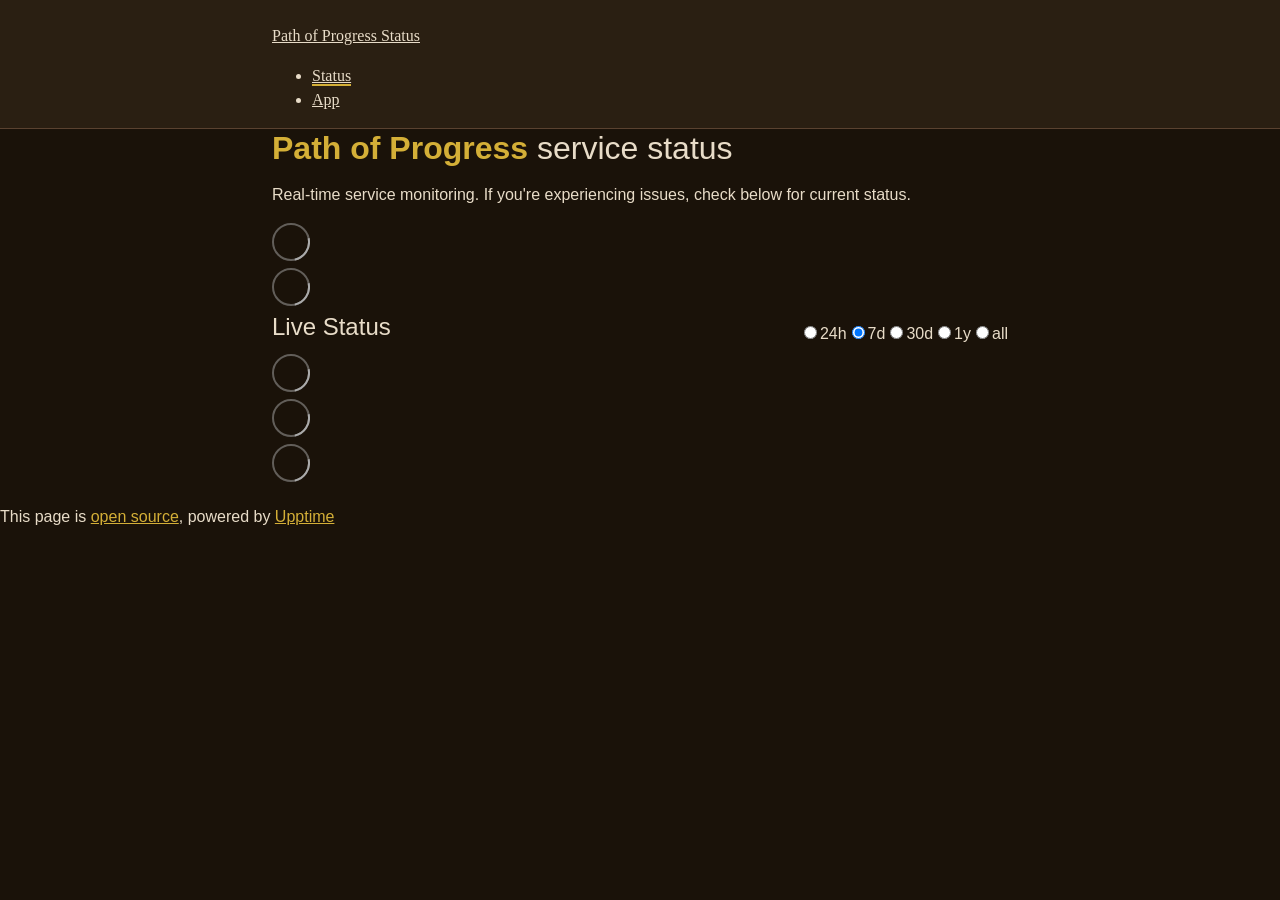
==== index.html @ 0cd5c35a "deploy: 669876f27bbc9dc15752d3fdde085f6efc2a5067" ====
<!DOCTYPE html> <html lang=en> <head> <meta charset=utf-8> <meta content="width=device-width,initial-scale=1" name=viewport> <meta content=#333333 name=theme-color> <base href=/status/ > <link href=manifest.json rel=manifest crossorigin=use-credentials> <script>__SAPPER__={baseUrl:"/status",preloaded:[void 0,{}]};if('serviceWorker' in navigator)navigator.serviceWorker.register('/status/service-worker.js');(function(){try{eval("async function x(){}");var main="/status/client/client.706bd73b.js"}catch(e){main="/status/client/legacy/client.cbb309cc.js"};var s=document.createElement("script");try{new Function("if(0)import('')")();s.src=main;s.type="module";s.crossOrigin="use-credentials";}catch(e){s.src="/status/client/shimport@2.0.5.js";s.setAttribute("data-main",main);}document.head.appendChild(s);}());</script> <link href=client/client-31a52aa5.css rel=stylesheet><link href=client/createOctokit-a85f76c7.css rel=stylesheet><link href=client/index-b0b6455a.css rel=stylesheet> <title>Path of Progress Status</title><link href=https://Path-of-Progress.github.io/status/themes/dark.css rel=stylesheet><link href=https://Path-of-Progress.github.io/status/global.css rel=stylesheet><link href=https://raw.githubusercontent.com/Path-of-Progress/status/master/assets/favicon.ico rel=icon type=image/svg><link href=https://raw.githubusercontent.com/Path-of-Progress/status/master/assets/favicon.ico rel=icon type=image/png><style>:root{--body-background-color:#1a1209;--body-text-color:#e8dcc8;--card-background-color:#2a1f12;--card-border-color:#5a4230;--nav-background-color:#2a1f12;--nav-border-bottom-color:#5a4230;--nav-current-border-bottom-color:#d4af37;--up-border-left-color:#2e8b57;--up-background-color:#1a3a25;--down-border-left-color:#eb3b5a;--down-background-color:#4a1520;--degraded-border-left-color:#d4af37;--degraded-background-color:#3a2e10;--tag-color:#1a1209;--tag-up-background-color:#2e8b57;--tag-down-background-color:#eb3b5a;--tag-degraded-background-color:#d4af37;--change-background-color:#d4af37;--error-button-border-color:#5a4230;--error-button-background-color:#3b5e99;--error-button-color:#e8dcc8;--submit-button-border-color:#5a4230;--submit-button-background-color:#3b5e99;--submit-button-color:#e8dcc8;--graph-opacity:1;--graph-filter:sepia(30%) saturate(60%) hue-rotate(-10deg)}nav{font-family:Georgia,'Times New Roman',serif!important}h1 strong{color:#d4af37!important}article{border-left-width:6px!important;border-radius:6px!important}footer a{color:#d4af37!important}</style> <link href=/status/client/client.706bd73b.js rel=modulepreload as=script crossorigin=use-credentials><link href=/status/client/client-31a52aa5.css rel=preload as=style><link href=/status/client/index.27ca9880.js rel=modulepreload as=script crossorigin=use-credentials><link href=/status/client/createOctokit.9b002d72.js rel=modulepreload as=script crossorigin=use-credentials><link href=/status/client/inject_styles.803b7e80.js rel=modulepreload as=script crossorigin=use-credentials><link href=/status/client/createOctokit-a85f76c7.css rel=preload as=style><link href=/status/client/index-b0b6455a.css rel=preload as=style></head> <body> <div id=sapper> <nav class=svelte-a08hsz><div class="svelte-a08hsz container"><div><a href=https://Path-of-Progress.github.io/status class="svelte-a08hsz logo"><img alt="" class=svelte-a08hsz src=https://raw.githubusercontent.com/Path-of-Progress/status/master/assets/logo.png> <div>Path of Progress Status</div></a></div> <ul class=svelte-a08hsz><li><a href=/ class=svelte-a08hsz target=_self aria-current=page>Status</a> <li><a href=https://app.pathofprogress.ca class=svelte-a08hsz target=_self>App</a> </li> </ul></div> </nav> <main class=container> <header class=svelte-ngkazm><h1><strong>Path of Progress</strong> service status</h1> <p class="svelte-ngkazm lead">Real-time service monitoring. If you're experiencing issues, check below for current status.</header> <section class=svelte-8lnl4f><div class="svelte-68jxue loading"><svg class=svelte-68jxue height=38 stroke=#aaa width=38 xmlns=http://www.w3.org/2000/svg><g fill=none fill-rule=evenodd><g stroke-width=2 transform="translate(1 1)"><circle cx=18 cy=18 r=18 stroke-opacity=.5></circle><path d="M36 18c0-9.94-8.06-18-18-18"><animateTransform attributeName=transform dur=1s from="0 18 18" repeatCount=indefinite to="360 18 18" type=rotate></animateTransform></path></g></g></svg></div> </section> <section class=svelte-8lnl4f><div class="svelte-68jxue loading"><svg class=svelte-68jxue height=38 stroke=#aaa width=38 xmlns=http://www.w3.org/2000/svg><g fill=none fill-rule=evenodd><g stroke-width=2 transform="translate(1 1)"><circle cx=18 cy=18 r=18 stroke-opacity=.5></circle><path d="M36 18c0-9.94-8.06-18-18-18"><animateTransform attributeName=transform dur=1s from="0 18 18" repeatCount=indefinite to="360 18 18" type=rotate></animateTransform></path></g></g></svg></div> </section> <div class="svelte-fqsq6s f changed"><h2>Live Status</h2> <form class="svelte-fqsq6s f r"><div><input class=svelte-fqsq6s id=data_day name=d type=radio value=day><label class=svelte-fqsq6s for=data_day>24h</label></div> <div><input class=svelte-fqsq6s id=data_week name=d type=radio value=week checked><label class=svelte-fqsq6s for=data_week>7d</label></div> <div><input class=svelte-fqsq6s id=data_month name=d type=radio value=month><label class=svelte-fqsq6s for=data_month>30d</label></div> <div><input class=svelte-fqsq6s id=data_year name=d type=radio value=year><label class=svelte-fqsq6s for=data_year>1y</label></div> <div><input class=svelte-fqsq6s id=data_all name=d type=radio value=all><label class=svelte-fqsq6s for=data_all>all</label></div></form></div> <section class="svelte-fqsq6s live-status"><div class="svelte-68jxue loading"><svg class=svelte-68jxue height=38 stroke=#aaa width=38 xmlns=http://www.w3.org/2000/svg><g fill=none fill-rule=evenodd><g stroke-width=2 transform="translate(1 1)"><circle cx=18 cy=18 r=18 stroke-opacity=.5></circle><path d="M36 18c0-9.94-8.06-18-18-18"><animateTransform attributeName=transform dur=1s from="0 18 18" repeatCount=indefinite to="360 18 18" type=rotate></animateTransform></path></g></g></svg></div> </section> <section><div class="svelte-68jxue loading"><svg class=svelte-68jxue height=38 stroke=#aaa width=38 xmlns=http://www.w3.org/2000/svg><g fill=none fill-rule=evenodd><g stroke-width=2 transform="translate(1 1)"><circle cx=18 cy=18 r=18 stroke-opacity=.5></circle><path d="M36 18c0-9.94-8.06-18-18-18"><animateTransform attributeName=transform dur=1s from="0 18 18" repeatCount=indefinite to="360 18 18" type=rotate></animateTransform></path></g></g></svg></div> </section> <section><div class="svelte-68jxue loading"><svg class=svelte-68jxue height=38 stroke=#aaa width=38 xmlns=http://www.w3.org/2000/svg><g fill=none fill-rule=evenodd><g stroke-width=2 transform="translate(1 1)"><circle cx=18 cy=18 r=18 stroke-opacity=.5></circle><path d="M36 18c0-9.94-8.06-18-18-18"><animateTransform attributeName=transform dur=1s from="0 18 18" repeatCount=indefinite to="360 18 18" type=rotate></animateTransform></path></g></g></svg></div></section></main> <footer class=svelte-jbr799><p>This page is <a href=https://github.com/Path-of-Progress/status>open source</a>, powered by <a href=https://upptime.js.org>Upptime</a></p> </footer></div> <script> try {
        if (typeof window !== "undefined" && window.navigator && navigator.serviceWorker) {
          navigator.serviceWorker.getRegistrations().then(function (registrations) {
            for (let registration of registrations) {
              registration.unregister();
            }
          });
        }
        if (typeof window !== "undefined" && "caches" in window) {
          caches.keys().then(function (keyList) {
            return Promise.all(
              keyList.map(function (key) {
                return caches.delete(key);
              })
            );
          });
        }
      } catch (error) {} </script>
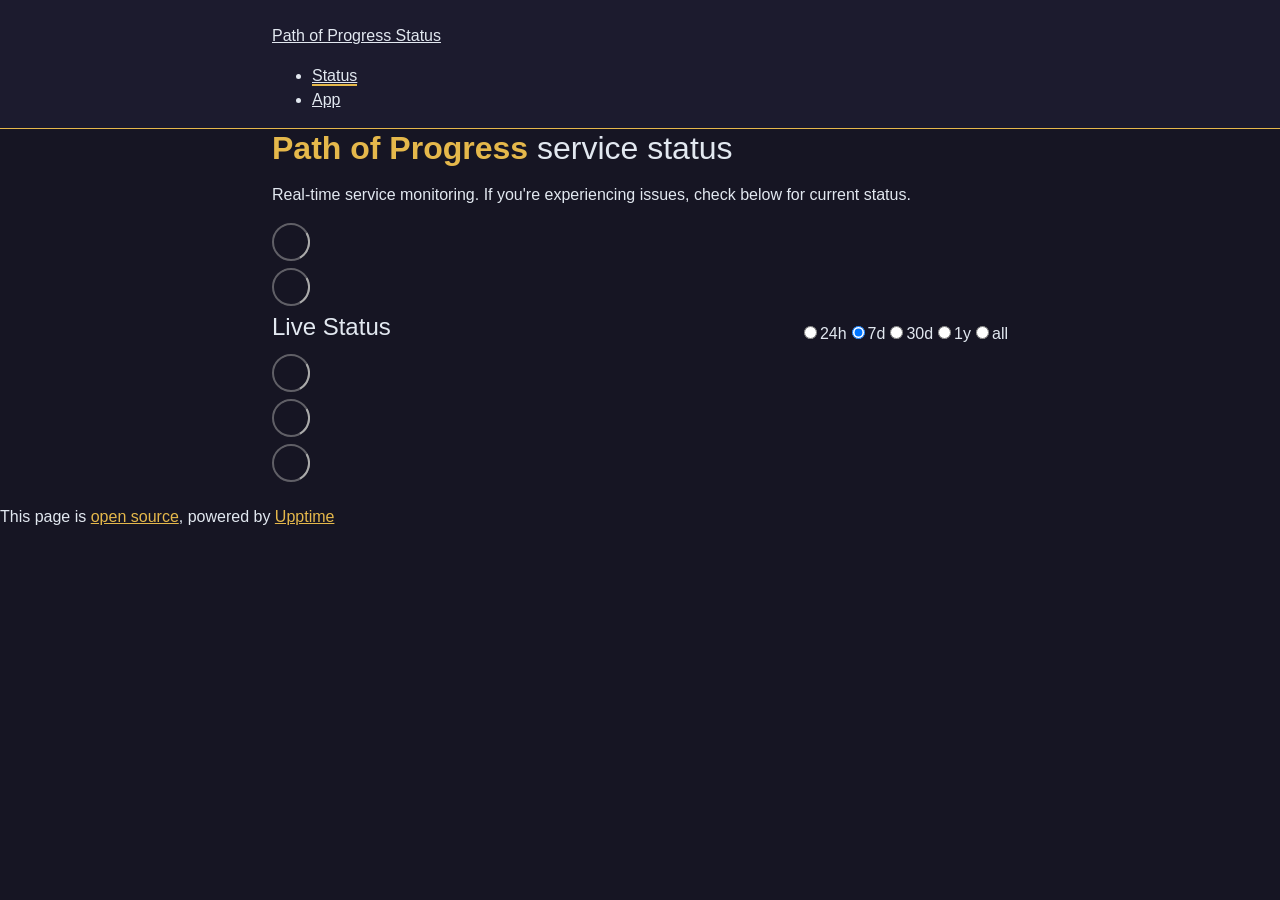
==== commit 0b5f0962: "deploy: a6495a532cb64709bf4c888a913c516d6cbacaec" ====
--- a/index.html
+++ b/index.html
@@ -1,4 +1,4 @@
-<!DOCTYPE html> <html lang=en> <head> <meta charset=utf-8> <meta content="width=device-width,initial-scale=1" name=viewport> <meta content=#333333 name=theme-color> <base href=/status/ > <link href=manifest.json rel=manifest crossorigin=use-credentials> <script>__SAPPER__={baseUrl:"/status",preloaded:[void 0,{}]};if('serviceWorker' in navigator)navigator.serviceWorker.register('/status/service-worker.js');(function(){try{eval("async function x(){}");var main="/status/client/client.706bd73b.js"}catch(e){main="/status/client/legacy/client.cbb309cc.js"};var s=document.createElement("script");try{new Function("if(0)import('')")();s.src=main;s.type="module";s.crossOrigin="use-credentials";}catch(e){s.src="/status/client/shimport@2.0.5.js";s.setAttribute("data-main",main);}document.head.appendChild(s);}());</script> <link href=client/client-31a52aa5.css rel=stylesheet><link href=client/createOctokit-a85f76c7.css rel=stylesheet><link href=client/index-b0b6455a.css rel=stylesheet> <title>Path of Progress Status</title><link href=https://Path-of-Progress.github.io/status/themes/dark.css rel=stylesheet><link href=https://Path-of-Progress.github.io/status/global.css rel=stylesheet><link href=https://raw.githubusercontent.com/Path-of-Progress/status/master/assets/favicon.ico rel=icon type=image/svg><link href=https://raw.githubusercontent.com/Path-of-Progress/status/master/assets/favicon.ico rel=icon type=image/png><style>:root{--body-background-color:#1a1209;--body-text-color:#e8dcc8;--card-background-color:#2a1f12;--card-border-color:#5a4230;--nav-background-color:#2a1f12;--nav-border-bottom-color:#5a4230;--nav-current-border-bottom-color:#d4af37;--up-border-left-color:#2e8b57;--up-background-color:#1a3a25;--down-border-left-color:#eb3b5a;--down-background-color:#4a1520;--degraded-border-left-color:#d4af37;--degraded-background-color:#3a2e10;--tag-color:#1a1209;--tag-up-background-color:#2e8b57;--tag-down-background-color:#eb3b5a;--tag-degraded-background-color:#d4af37;--change-background-color:#d4af37;--error-button-border-color:#5a4230;--error-button-background-color:#3b5e99;--error-button-color:#e8dcc8;--submit-button-border-color:#5a4230;--submit-button-background-color:#3b5e99;--submit-button-color:#e8dcc8;--graph-opacity:1;--graph-filter:sepia(30%) saturate(60%) hue-rotate(-10deg)}nav{font-family:Georgia,'Times New Roman',serif!important}h1 strong{color:#d4af37!important}article{border-left-width:6px!important;border-radius:6px!important}footer a{color:#d4af37!important}</style> <link href=/status/client/client.706bd73b.js rel=modulepreload as=script crossorigin=use-credentials><link href=/status/client/client-31a52aa5.css rel=preload as=style><link href=/status/client/index.27ca9880.js rel=modulepreload as=script crossorigin=use-credentials><link href=/status/client/createOctokit.9b002d72.js rel=modulepreload as=script crossorigin=use-credentials><link href=/status/client/inject_styles.803b7e80.js rel=modulepreload as=script crossorigin=use-credentials><link href=/status/client/createOctokit-a85f76c7.css rel=preload as=style><link href=/status/client/index-b0b6455a.css rel=preload as=style></head> <body> <div id=sapper> <nav class=svelte-a08hsz><div class="svelte-a08hsz container"><div><a href=https://Path-of-Progress.github.io/status class="svelte-a08hsz logo"><img alt="" class=svelte-a08hsz src=https://raw.githubusercontent.com/Path-of-Progress/status/master/assets/logo.png> <div>Path of Progress Status</div></a></div> <ul class=svelte-a08hsz><li><a href=/ class=svelte-a08hsz target=_self aria-current=page>Status</a> <li><a href=https://app.pathofprogress.ca class=svelte-a08hsz target=_self>App</a> </li> </ul></div> </nav> <main class=container> <header class=svelte-ngkazm><h1><strong>Path of Progress</strong> service status</h1> <p class="svelte-ngkazm lead">Real-time service monitoring. If you're experiencing issues, check below for current status.</header> <section class=svelte-8lnl4f><div class="svelte-68jxue loading"><svg class=svelte-68jxue height=38 stroke=#aaa width=38 xmlns=http://www.w3.org/2000/svg><g fill=none fill-rule=evenodd><g stroke-width=2 transform="translate(1 1)"><circle cx=18 cy=18 r=18 stroke-opacity=.5></circle><path d="M36 18c0-9.94-8.06-18-18-18"><animateTransform attributeName=transform dur=1s from="0 18 18" repeatCount=indefinite to="360 18 18" type=rotate></animateTransform></path></g></g></svg></div> </section> <section class=svelte-8lnl4f><div class="svelte-68jxue loading"><svg class=svelte-68jxue height=38 stroke=#aaa width=38 xmlns=http://www.w3.org/2000/svg><g fill=none fill-rule=evenodd><g stroke-width=2 transform="translate(1 1)"><circle cx=18 cy=18 r=18 stroke-opacity=.5></circle><path d="M36 18c0-9.94-8.06-18-18-18"><animateTransform attributeName=transform dur=1s from="0 18 18" repeatCount=indefinite to="360 18 18" type=rotate></animateTransform></path></g></g></svg></div> </section> <div class="svelte-fqsq6s f changed"><h2>Live Status</h2> <form class="svelte-fqsq6s f r"><div><input class=svelte-fqsq6s id=data_day name=d type=radio value=day><label class=svelte-fqsq6s for=data_day>24h</label></div> <div><input class=svelte-fqsq6s id=data_week name=d type=radio value=week checked><label class=svelte-fqsq6s for=data_week>7d</label></div> <div><input class=svelte-fqsq6s id=data_month name=d type=radio value=month><label class=svelte-fqsq6s for=data_month>30d</label></div> <div><input class=svelte-fqsq6s id=data_year name=d type=radio value=year><label class=svelte-fqsq6s for=data_year>1y</label></div> <div><input class=svelte-fqsq6s id=data_all name=d type=radio value=all><label class=svelte-fqsq6s for=data_all>all</label></div></form></div> <section class="svelte-fqsq6s live-status"><div class="svelte-68jxue loading"><svg class=svelte-68jxue height=38 stroke=#aaa width=38 xmlns=http://www.w3.org/2000/svg><g fill=none fill-rule=evenodd><g stroke-width=2 transform="translate(1 1)"><circle cx=18 cy=18 r=18 stroke-opacity=.5></circle><path d="M36 18c0-9.94-8.06-18-18-18"><animateTransform attributeName=transform dur=1s from="0 18 18" repeatCount=indefinite to="360 18 18" type=rotate></animateTransform></path></g></g></svg></div> </section> <section><div class="svelte-68jxue loading"><svg class=svelte-68jxue height=38 stroke=#aaa width=38 xmlns=http://www.w3.org/2000/svg><g fill=none fill-rule=evenodd><g stroke-width=2 transform="translate(1 1)"><circle cx=18 cy=18 r=18 stroke-opacity=.5></circle><path d="M36 18c0-9.94-8.06-18-18-18"><animateTransform attributeName=transform dur=1s from="0 18 18" repeatCount=indefinite to="360 18 18" type=rotate></animateTransform></path></g></g></svg></div> </section> <section><div class="svelte-68jxue loading"><svg class=svelte-68jxue height=38 stroke=#aaa width=38 xmlns=http://www.w3.org/2000/svg><g fill=none fill-rule=evenodd><g stroke-width=2 transform="translate(1 1)"><circle cx=18 cy=18 r=18 stroke-opacity=.5></circle><path d="M36 18c0-9.94-8.06-18-18-18"><animateTransform attributeName=transform dur=1s from="0 18 18" repeatCount=indefinite to="360 18 18" type=rotate></animateTransform></path></g></g></svg></div></section></main> <footer class=svelte-jbr799><p>This page is <a href=https://github.com/Path-of-Progress/status>open source</a>, powered by <a href=https://upptime.js.org>Upptime</a></p> </footer></div> <script> try {
+<!DOCTYPE html> <html lang=en> <head> <meta charset=utf-8> <meta content="width=device-width,initial-scale=1" name=viewport> <meta content=#333333 name=theme-color> <base href=/status/ > <link href=manifest.json rel=manifest crossorigin=use-credentials> <script>__SAPPER__={baseUrl:"/status",preloaded:[void 0,{}]};if('serviceWorker' in navigator)navigator.serviceWorker.register('/status/service-worker.js');(function(){try{eval("async function x(){}");var main="/status/client/client.50e1cafb.js"}catch(e){main="/status/client/legacy/client.06341deb.js"};var s=document.createElement("script");try{new Function("if(0)import('')")();s.src=main;s.type="module";s.crossOrigin="use-credentials";}catch(e){s.src="/status/client/shimport@2.0.5.js";s.setAttribute("data-main",main);}document.head.appendChild(s);}());</script> <link href=client/client-31a52aa5.css rel=stylesheet><link href=client/createOctokit-a85f76c7.css rel=stylesheet><link href=client/index-b0b6455a.css rel=stylesheet> <title>Path of Progress Status</title><link href=https://Path-of-Progress.github.io/status/themes/dark.css rel=stylesheet><link href=https://Path-of-Progress.github.io/status/global.css rel=stylesheet><link href=https://raw.githubusercontent.com/Path-of-Progress/status/master/assets/favicon.ico rel=icon type=image/svg><link href=https://raw.githubusercontent.com/Path-of-Progress/status/master/assets/favicon.ico rel=icon type=image/png><style>:root{--body-background-color:#161523;--body-text-color:#e2e8f0;--card-background-color:#1e293b;--card-border-color:#334155;--nav-background-color:#1c1b2e;--nav-border-bottom-color:#E5B84B;--nav-current-border-bottom-color:#E5B84B;--up-border-left-color:#22c55e;--up-background-color:#14532d;--down-border-left-color:#ef4444;--down-background-color:#7f1d1d;--degraded-border-left-color:#E5B84B;--degraded-background-color:#713f12;--tag-color:#161523;--tag-up-background-color:#22c55e;--tag-down-background-color:#ef4444;--tag-degraded-background-color:#E5B84B;--change-background-color:#E5B84B;--error-button-border-color:#E5B84B;--error-button-background-color:#E5B84B;--error-button-color:#161523;--submit-button-border-color:#E5B84B;--submit-button-background-color:#E5B84B;--submit-button-color:#161523;--graph-opacity:1;--graph-filter:hue-rotate(-20deg) saturate(80%)}h1 strong{color:#e5b84b!important}article{border-left-width:6px!important;border-radius:8px!important}nav a{color:#e2e8f0!important}nav a:hover{color:#e5b84b!important}footer a{color:#e5b84b!important}</style> <link href=/status/client/client.50e1cafb.js rel=modulepreload as=script crossorigin=use-credentials><link href=/status/client/client-31a52aa5.css rel=preload as=style><link href=/status/client/index.bd3b06ab.js rel=modulepreload as=script crossorigin=use-credentials><link href=/status/client/createOctokit.b25c8108.js rel=modulepreload as=script crossorigin=use-credentials><link href=/status/client/inject_styles.803b7e80.js rel=modulepreload as=script crossorigin=use-credentials><link href=/status/client/createOctokit-a85f76c7.css rel=preload as=style><link href=/status/client/index-b0b6455a.css rel=preload as=style></head> <body> <div id=sapper> <nav class=svelte-a08hsz><div class="svelte-a08hsz container"><div><a href=https://Path-of-Progress.github.io/status class="svelte-a08hsz logo"><img alt="" class=svelte-a08hsz src=https://raw.githubusercontent.com/Path-of-Progress/status/master/assets/logo.png> <div>Path of Progress Status</div></a></div> <ul class=svelte-a08hsz><li><a href=/ class=svelte-a08hsz target=_self aria-current=page>Status</a> <li><a href=https://app.pathofprogress.ca class=svelte-a08hsz target=_self>App</a> </li> </ul></div> </nav> <main class=container> <header class=svelte-ngkazm><h1><strong>Path of Progress</strong> service status</h1> <p class="svelte-ngkazm lead">Real-time service monitoring. If you're experiencing issues, check below for current status.</header> <section class=svelte-8lnl4f><div class="svelte-68jxue loading"><svg class=svelte-68jxue height=38 stroke=#aaa width=38 xmlns=http://www.w3.org/2000/svg><g fill=none fill-rule=evenodd><g stroke-width=2 transform="translate(1 1)"><circle cx=18 cy=18 r=18 stroke-opacity=.5></circle><path d="M36 18c0-9.94-8.06-18-18-18"><animateTransform attributeName=transform dur=1s from="0 18 18" repeatCount=indefinite to="360 18 18" type=rotate></animateTransform></path></g></g></svg></div> </section> <section class=svelte-8lnl4f><div class="svelte-68jxue loading"><svg class=svelte-68jxue height=38 stroke=#aaa width=38 xmlns=http://www.w3.org/2000/svg><g fill=none fill-rule=evenodd><g stroke-width=2 transform="translate(1 1)"><circle cx=18 cy=18 r=18 stroke-opacity=.5></circle><path d="M36 18c0-9.94-8.06-18-18-18"><animateTransform attributeName=transform dur=1s from="0 18 18" repeatCount=indefinite to="360 18 18" type=rotate></animateTransform></path></g></g></svg></div> </section> <div class="svelte-fqsq6s f changed"><h2>Live Status</h2> <form class="svelte-fqsq6s f r"><div><input class=svelte-fqsq6s id=data_day name=d type=radio value=day><label class=svelte-fqsq6s for=data_day>24h</label></div> <div><input class=svelte-fqsq6s id=data_week name=d type=radio value=week checked><label class=svelte-fqsq6s for=data_week>7d</label></div> <div><input class=svelte-fqsq6s id=data_month name=d type=radio value=month><label class=svelte-fqsq6s for=data_month>30d</label></div> <div><input class=svelte-fqsq6s id=data_year name=d type=radio value=year><label class=svelte-fqsq6s for=data_year>1y</label></div> <div><input class=svelte-fqsq6s id=data_all name=d type=radio value=all><label class=svelte-fqsq6s for=data_all>all</label></div></form></div> <section class="svelte-fqsq6s live-status"><div class="svelte-68jxue loading"><svg class=svelte-68jxue height=38 stroke=#aaa width=38 xmlns=http://www.w3.org/2000/svg><g fill=none fill-rule=evenodd><g stroke-width=2 transform="translate(1 1)"><circle cx=18 cy=18 r=18 stroke-opacity=.5></circle><path d="M36 18c0-9.94-8.06-18-18-18"><animateTransform attributeName=transform dur=1s from="0 18 18" repeatCount=indefinite to="360 18 18" type=rotate></animateTransform></path></g></g></svg></div> </section> <section><div class="svelte-68jxue loading"><svg class=svelte-68jxue height=38 stroke=#aaa width=38 xmlns=http://www.w3.org/2000/svg><g fill=none fill-rule=evenodd><g stroke-width=2 transform="translate(1 1)"><circle cx=18 cy=18 r=18 stroke-opacity=.5></circle><path d="M36 18c0-9.94-8.06-18-18-18"><animateTransform attributeName=transform dur=1s from="0 18 18" repeatCount=indefinite to="360 18 18" type=rotate></animateTransform></path></g></g></svg></div> </section> <section><div class="svelte-68jxue loading"><svg class=svelte-68jxue height=38 stroke=#aaa width=38 xmlns=http://www.w3.org/2000/svg><g fill=none fill-rule=evenodd><g stroke-width=2 transform="translate(1 1)"><circle cx=18 cy=18 r=18 stroke-opacity=.5></circle><path d="M36 18c0-9.94-8.06-18-18-18"><animateTransform attributeName=transform dur=1s from="0 18 18" repeatCount=indefinite to="360 18 18" type=rotate></animateTransform></path></g></g></svg></div></section></main> <footer class=svelte-jbr799><p>This page is <a href=https://github.com/Path-of-Progress/status>open source</a>, powered by <a href=https://upptime.js.org>Upptime</a></p> </footer></div> <script> try {
         if (typeof window !== "undefined" && window.navigator && navigator.serviceWorker) {
           navigator.serviceWorker.getRegistrations().then(function (registrations) {
             for (let registration of registrations) {
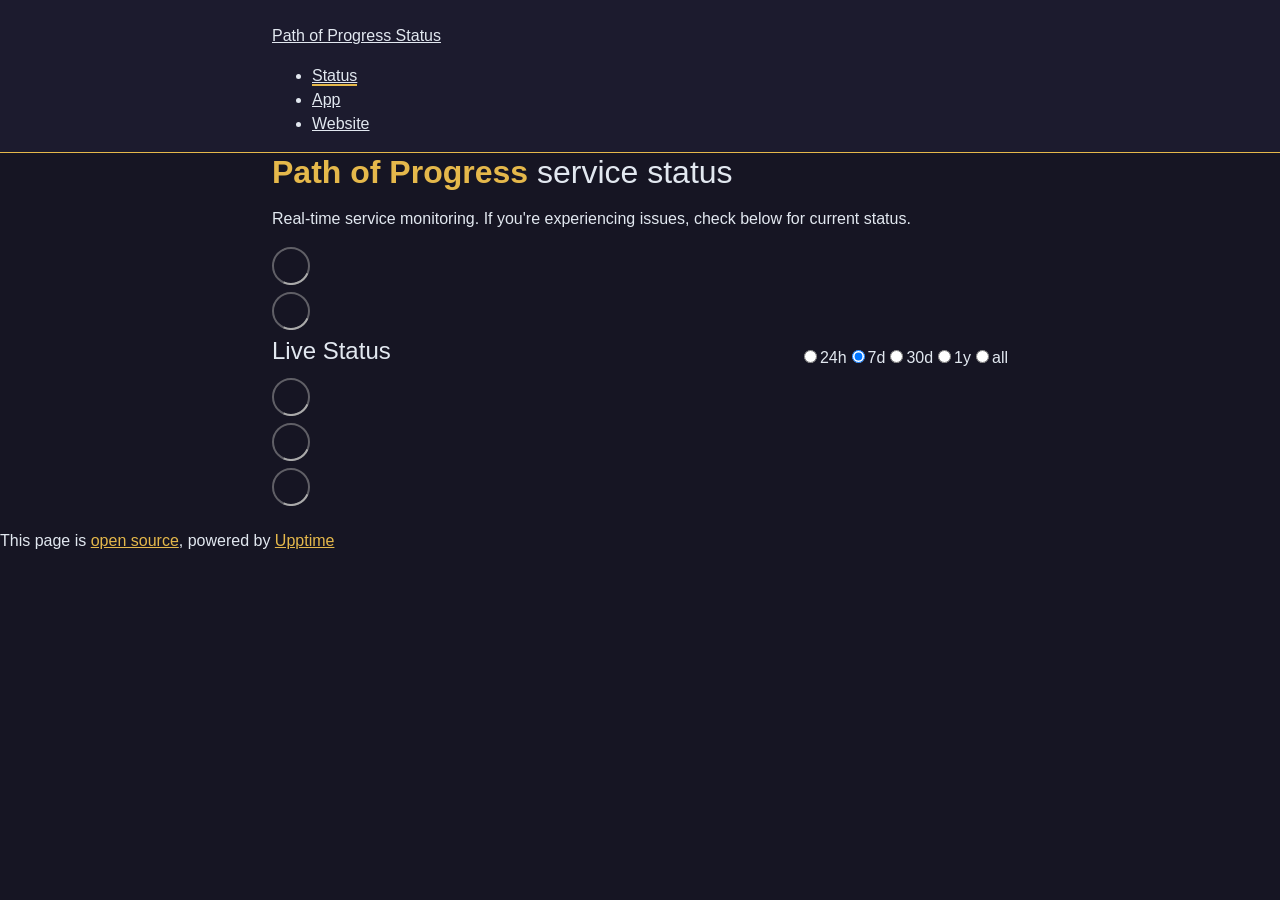
==== commit b559e8ea: "deploy: c9d49bbe029d1b22dfb9b5f8414e393ac6c9ae17" ====
--- a/index.html
+++ b/index.html
@@ -1,4 +1,4 @@
-<!DOCTYPE html> <html lang=en> <head> <meta charset=utf-8> <meta content="width=device-width,initial-scale=1" name=viewport> <meta content=#333333 name=theme-color> <base href=/status/ > <link href=manifest.json rel=manifest crossorigin=use-credentials> <script>__SAPPER__={baseUrl:"/status",preloaded:[void 0,{}]};if('serviceWorker' in navigator)navigator.serviceWorker.register('/status/service-worker.js');(function(){try{eval("async function x(){}");var main="/status/client/client.50e1cafb.js"}catch(e){main="/status/client/legacy/client.06341deb.js"};var s=document.createElement("script");try{new Function("if(0)import('')")();s.src=main;s.type="module";s.crossOrigin="use-credentials";}catch(e){s.src="/status/client/shimport@2.0.5.js";s.setAttribute("data-main",main);}document.head.appendChild(s);}());</script> <link href=client/client-31a52aa5.css rel=stylesheet><link href=client/createOctokit-a85f76c7.css rel=stylesheet><link href=client/index-b0b6455a.css rel=stylesheet> <title>Path of Progress Status</title><link href=https://Path-of-Progress.github.io/status/themes/dark.css rel=stylesheet><link href=https://Path-of-Progress.github.io/status/global.css rel=stylesheet><link href=https://raw.githubusercontent.com/Path-of-Progress/status/master/assets/favicon.ico rel=icon type=image/svg><link href=https://raw.githubusercontent.com/Path-of-Progress/status/master/assets/favicon.ico rel=icon type=image/png><style>:root{--body-background-color:#161523;--body-text-color:#e2e8f0;--card-background-color:#1e293b;--card-border-color:#334155;--nav-background-color:#1c1b2e;--nav-border-bottom-color:#E5B84B;--nav-current-border-bottom-color:#E5B84B;--up-border-left-color:#22c55e;--up-background-color:#14532d;--down-border-left-color:#ef4444;--down-background-color:#7f1d1d;--degraded-border-left-color:#E5B84B;--degraded-background-color:#713f12;--tag-color:#161523;--tag-up-background-color:#22c55e;--tag-down-background-color:#ef4444;--tag-degraded-background-color:#E5B84B;--change-background-color:#E5B84B;--error-button-border-color:#E5B84B;--error-button-background-color:#E5B84B;--error-button-color:#161523;--submit-button-border-color:#E5B84B;--submit-button-background-color:#E5B84B;--submit-button-color:#161523;--graph-opacity:1;--graph-filter:hue-rotate(-20deg) saturate(80%)}h1 strong{color:#e5b84b!important}article{border-left-width:6px!important;border-radius:8px!important}nav a{color:#e2e8f0!important}nav a:hover{color:#e5b84b!important}footer a{color:#e5b84b!important}</style> <link href=/status/client/client.50e1cafb.js rel=modulepreload as=script crossorigin=use-credentials><link href=/status/client/client-31a52aa5.css rel=preload as=style><link href=/status/client/index.bd3b06ab.js rel=modulepreload as=script crossorigin=use-credentials><link href=/status/client/createOctokit.b25c8108.js rel=modulepreload as=script crossorigin=use-credentials><link href=/status/client/inject_styles.803b7e80.js rel=modulepreload as=script crossorigin=use-credentials><link href=/status/client/createOctokit-a85f76c7.css rel=preload as=style><link href=/status/client/index-b0b6455a.css rel=preload as=style></head> <body> <div id=sapper> <nav class=svelte-a08hsz><div class="svelte-a08hsz container"><div><a href=https://Path-of-Progress.github.io/status class="svelte-a08hsz logo"><img alt="" class=svelte-a08hsz src=https://raw.githubusercontent.com/Path-of-Progress/status/master/assets/logo.png> <div>Path of Progress Status</div></a></div> <ul class=svelte-a08hsz><li><a href=/ class=svelte-a08hsz target=_self aria-current=page>Status</a> <li><a href=https://app.pathofprogress.ca class=svelte-a08hsz target=_self>App</a> </li> </ul></div> </nav> <main class=container> <header class=svelte-ngkazm><h1><strong>Path of Progress</strong> service status</h1> <p class="svelte-ngkazm lead">Real-time service monitoring. If you're experiencing issues, check below for current status.</header> <section class=svelte-8lnl4f><div class="svelte-68jxue loading"><svg class=svelte-68jxue height=38 stroke=#aaa width=38 xmlns=http://www.w3.org/2000/svg><g fill=none fill-rule=evenodd><g stroke-width=2 transform="translate(1 1)"><circle cx=18 cy=18 r=18 stroke-opacity=.5></circle><path d="M36 18c0-9.94-8.06-18-18-18"><animateTransform attributeName=transform dur=1s from="0 18 18" repeatCount=indefinite to="360 18 18" type=rotate></animateTransform></path></g></g></svg></div> </section> <section class=svelte-8lnl4f><div class="svelte-68jxue loading"><svg class=svelte-68jxue height=38 stroke=#aaa width=38 xmlns=http://www.w3.org/2000/svg><g fill=none fill-rule=evenodd><g stroke-width=2 transform="translate(1 1)"><circle cx=18 cy=18 r=18 stroke-opacity=.5></circle><path d="M36 18c0-9.94-8.06-18-18-18"><animateTransform attributeName=transform dur=1s from="0 18 18" repeatCount=indefinite to="360 18 18" type=rotate></animateTransform></path></g></g></svg></div> </section> <div class="svelte-fqsq6s f changed"><h2>Live Status</h2> <form class="svelte-fqsq6s f r"><div><input class=svelte-fqsq6s id=data_day name=d type=radio value=day><label class=svelte-fqsq6s for=data_day>24h</label></div> <div><input class=svelte-fqsq6s id=data_week name=d type=radio value=week checked><label class=svelte-fqsq6s for=data_week>7d</label></div> <div><input class=svelte-fqsq6s id=data_month name=d type=radio value=month><label class=svelte-fqsq6s for=data_month>30d</label></div> <div><input class=svelte-fqsq6s id=data_year name=d type=radio value=year><label class=svelte-fqsq6s for=data_year>1y</label></div> <div><input class=svelte-fqsq6s id=data_all name=d type=radio value=all><label class=svelte-fqsq6s for=data_all>all</label></div></form></div> <section class="svelte-fqsq6s live-status"><div class="svelte-68jxue loading"><svg class=svelte-68jxue height=38 stroke=#aaa width=38 xmlns=http://www.w3.org/2000/svg><g fill=none fill-rule=evenodd><g stroke-width=2 transform="translate(1 1)"><circle cx=18 cy=18 r=18 stroke-opacity=.5></circle><path d="M36 18c0-9.94-8.06-18-18-18"><animateTransform attributeName=transform dur=1s from="0 18 18" repeatCount=indefinite to="360 18 18" type=rotate></animateTransform></path></g></g></svg></div> </section> <section><div class="svelte-68jxue loading"><svg class=svelte-68jxue height=38 stroke=#aaa width=38 xmlns=http://www.w3.org/2000/svg><g fill=none fill-rule=evenodd><g stroke-width=2 transform="translate(1 1)"><circle cx=18 cy=18 r=18 stroke-opacity=.5></circle><path d="M36 18c0-9.94-8.06-18-18-18"><animateTransform attributeName=transform dur=1s from="0 18 18" repeatCount=indefinite to="360 18 18" type=rotate></animateTransform></path></g></g></svg></div> </section> <section><div class="svelte-68jxue loading"><svg class=svelte-68jxue height=38 stroke=#aaa width=38 xmlns=http://www.w3.org/2000/svg><g fill=none fill-rule=evenodd><g stroke-width=2 transform="translate(1 1)"><circle cx=18 cy=18 r=18 stroke-opacity=.5></circle><path d="M36 18c0-9.94-8.06-18-18-18"><animateTransform attributeName=transform dur=1s from="0 18 18" repeatCount=indefinite to="360 18 18" type=rotate></animateTransform></path></g></g></svg></div></section></main> <footer class=svelte-jbr799><p>This page is <a href=https://github.com/Path-of-Progress/status>open source</a>, powered by <a href=https://upptime.js.org>Upptime</a></p> </footer></div> <script> try {
+<!DOCTYPE html> <html lang=en> <head> <meta charset=utf-8> <meta content="width=device-width,initial-scale=1" name=viewport> <meta content=#333333 name=theme-color> <base href=/status/ > <link href=manifest.json rel=manifest crossorigin=use-credentials> <script>__SAPPER__={baseUrl:"/status",preloaded:[void 0,{}]};if('serviceWorker' in navigator)navigator.serviceWorker.register('/status/service-worker.js');(function(){try{eval("async function x(){}");var main="/status/client/client.34c157d8.js"}catch(e){main="/status/client/legacy/client.82f2b226.js"};var s=document.createElement("script");try{new Function("if(0)import('')")();s.src=main;s.type="module";s.crossOrigin="use-credentials";}catch(e){s.src="/status/client/shimport@2.0.5.js";s.setAttribute("data-main",main);}document.head.appendChild(s);}());</script> <link href=client/client-31a52aa5.css rel=stylesheet><link href=client/createOctokit-a85f76c7.css rel=stylesheet><link href=client/index-b0b6455a.css rel=stylesheet> <title>Path of Progress Status</title><link href=https://Path-of-Progress.github.io/status/themes/dark.css rel=stylesheet><link href=https://Path-of-Progress.github.io/status/global.css rel=stylesheet><link href=https://raw.githubusercontent.com/Path-of-Progress/status/master/assets/favicon.ico rel=icon type=image/svg><link href=https://raw.githubusercontent.com/Path-of-Progress/status/master/assets/favicon.ico rel=icon type=image/png><style>:root{--body-background-color:#161523;--body-text-color:#e2e8f0;--card-background-color:#1e293b;--card-border-color:#334155;--nav-background-color:#1c1b2e;--nav-border-bottom-color:#E5B84B;--nav-current-border-bottom-color:#E5B84B;--up-border-left-color:#22c55e;--up-background-color:#14532d;--down-border-left-color:#ef4444;--down-background-color:#7f1d1d;--degraded-border-left-color:#E5B84B;--degraded-background-color:#713f12;--tag-color:#161523;--tag-up-background-color:#22c55e;--tag-down-background-color:#ef4444;--tag-degraded-background-color:#E5B84B;--change-background-color:#E5B84B;--error-button-border-color:#E5B84B;--error-button-background-color:#E5B84B;--error-button-color:#161523;--submit-button-border-color:#E5B84B;--submit-button-background-color:#E5B84B;--submit-button-color:#161523;--graph-opacity:1;--graph-filter:hue-rotate(-20deg) saturate(80%)}h1 strong{color:#e5b84b!important}article{border-left-width:6px!important;border-radius:8px!important}nav a{color:#e2e8f0!important}nav a:hover{color:#e5b84b!important}footer a{color:#e5b84b!important}</style> <link href=/status/client/client.34c157d8.js rel=modulepreload as=script crossorigin=use-credentials><link href=/status/client/client-31a52aa5.css rel=preload as=style><link href=/status/client/index.c0f99f86.js rel=modulepreload as=script crossorigin=use-credentials><link href=/status/client/createOctokit.b71a7d21.js rel=modulepreload as=script crossorigin=use-credentials><link href=/status/client/inject_styles.803b7e80.js rel=modulepreload as=script crossorigin=use-credentials><link href=/status/client/createOctokit-a85f76c7.css rel=preload as=style><link href=/status/client/index-b0b6455a.css rel=preload as=style></head> <body> <div id=sapper> <nav class=svelte-a08hsz><div class="svelte-a08hsz container"><div><a href=https://Path-of-Progress.github.io/status class="svelte-a08hsz logo"><img alt="" class=svelte-a08hsz src=https://raw.githubusercontent.com/Path-of-Progress/status/master/assets/logo.png> <div>Path of Progress Status</div></a></div> <ul class=svelte-a08hsz><li><a href=/ class=svelte-a08hsz target=_self aria-current=page>Status</a> <li><a href=https://app.pathofprogress.ca class=svelte-a08hsz target=_self>App</a> <li><a href=https://www.pathofprogress.ca class=svelte-a08hsz target=_self>Website</a> </li> </ul></div> </nav> <main class=container> <header class=svelte-ngkazm><h1><strong>Path of Progress</strong> service status</h1> <p class="svelte-ngkazm lead">Real-time service monitoring. If you're experiencing issues, check below for current status.</header> <section class=svelte-8lnl4f><div class="svelte-68jxue loading"><svg class=svelte-68jxue height=38 stroke=#aaa width=38 xmlns=http://www.w3.org/2000/svg><g fill=none fill-rule=evenodd><g stroke-width=2 transform="translate(1 1)"><circle cx=18 cy=18 r=18 stroke-opacity=.5></circle><path d="M36 18c0-9.94-8.06-18-18-18"><animateTransform attributeName=transform dur=1s from="0 18 18" repeatCount=indefinite to="360 18 18" type=rotate></animateTransform></path></g></g></svg></div> </section> <section class=svelte-8lnl4f><div class="svelte-68jxue loading"><svg class=svelte-68jxue height=38 stroke=#aaa width=38 xmlns=http://www.w3.org/2000/svg><g fill=none fill-rule=evenodd><g stroke-width=2 transform="translate(1 1)"><circle cx=18 cy=18 r=18 stroke-opacity=.5></circle><path d="M36 18c0-9.94-8.06-18-18-18"><animateTransform attributeName=transform dur=1s from="0 18 18" repeatCount=indefinite to="360 18 18" type=rotate></animateTransform></path></g></g></svg></div> </section> <div class="svelte-fqsq6s f changed"><h2>Live Status</h2> <form class="svelte-fqsq6s f r"><div><input class=svelte-fqsq6s id=data_day name=d type=radio value=day><label class=svelte-fqsq6s for=data_day>24h</label></div> <div><input class=svelte-fqsq6s id=data_week name=d type=radio value=week checked><label class=svelte-fqsq6s for=data_week>7d</label></div> <div><input class=svelte-fqsq6s id=data_month name=d type=radio value=month><label class=svelte-fqsq6s for=data_month>30d</label></div> <div><input class=svelte-fqsq6s id=data_year name=d type=radio value=year><label class=svelte-fqsq6s for=data_year>1y</label></div> <div><input class=svelte-fqsq6s id=data_all name=d type=radio value=all><label class=svelte-fqsq6s for=data_all>all</label></div></form></div> <section class="svelte-fqsq6s live-status"><div class="svelte-68jxue loading"><svg class=svelte-68jxue height=38 stroke=#aaa width=38 xmlns=http://www.w3.org/2000/svg><g fill=none fill-rule=evenodd><g stroke-width=2 transform="translate(1 1)"><circle cx=18 cy=18 r=18 stroke-opacity=.5></circle><path d="M36 18c0-9.94-8.06-18-18-18"><animateTransform attributeName=transform dur=1s from="0 18 18" repeatCount=indefinite to="360 18 18" type=rotate></animateTransform></path></g></g></svg></div> </section> <section><div class="svelte-68jxue loading"><svg class=svelte-68jxue height=38 stroke=#aaa width=38 xmlns=http://www.w3.org/2000/svg><g fill=none fill-rule=evenodd><g stroke-width=2 transform="translate(1 1)"><circle cx=18 cy=18 r=18 stroke-opacity=.5></circle><path d="M36 18c0-9.94-8.06-18-18-18"><animateTransform attributeName=transform dur=1s from="0 18 18" repeatCount=indefinite to="360 18 18" type=rotate></animateTransform></path></g></g></svg></div> </section> <section><div class="svelte-68jxue loading"><svg class=svelte-68jxue height=38 stroke=#aaa width=38 xmlns=http://www.w3.org/2000/svg><g fill=none fill-rule=evenodd><g stroke-width=2 transform="translate(1 1)"><circle cx=18 cy=18 r=18 stroke-opacity=.5></circle><path d="M36 18c0-9.94-8.06-18-18-18"><animateTransform attributeName=transform dur=1s from="0 18 18" repeatCount=indefinite to="360 18 18" type=rotate></animateTransform></path></g></g></svg></div></section></main> <footer class=svelte-jbr799><p>This page is <a href=https://github.com/Path-of-Progress/status>open source</a>, powered by <a href=https://upptime.js.org>Upptime</a></p> </footer></div> <script> try {
         if (typeof window !== "undefined" && window.navigator && navigator.serviceWorker) {
           navigator.serviceWorker.getRegistrations().then(function (registrations) {
             for (let registration of registrations) {
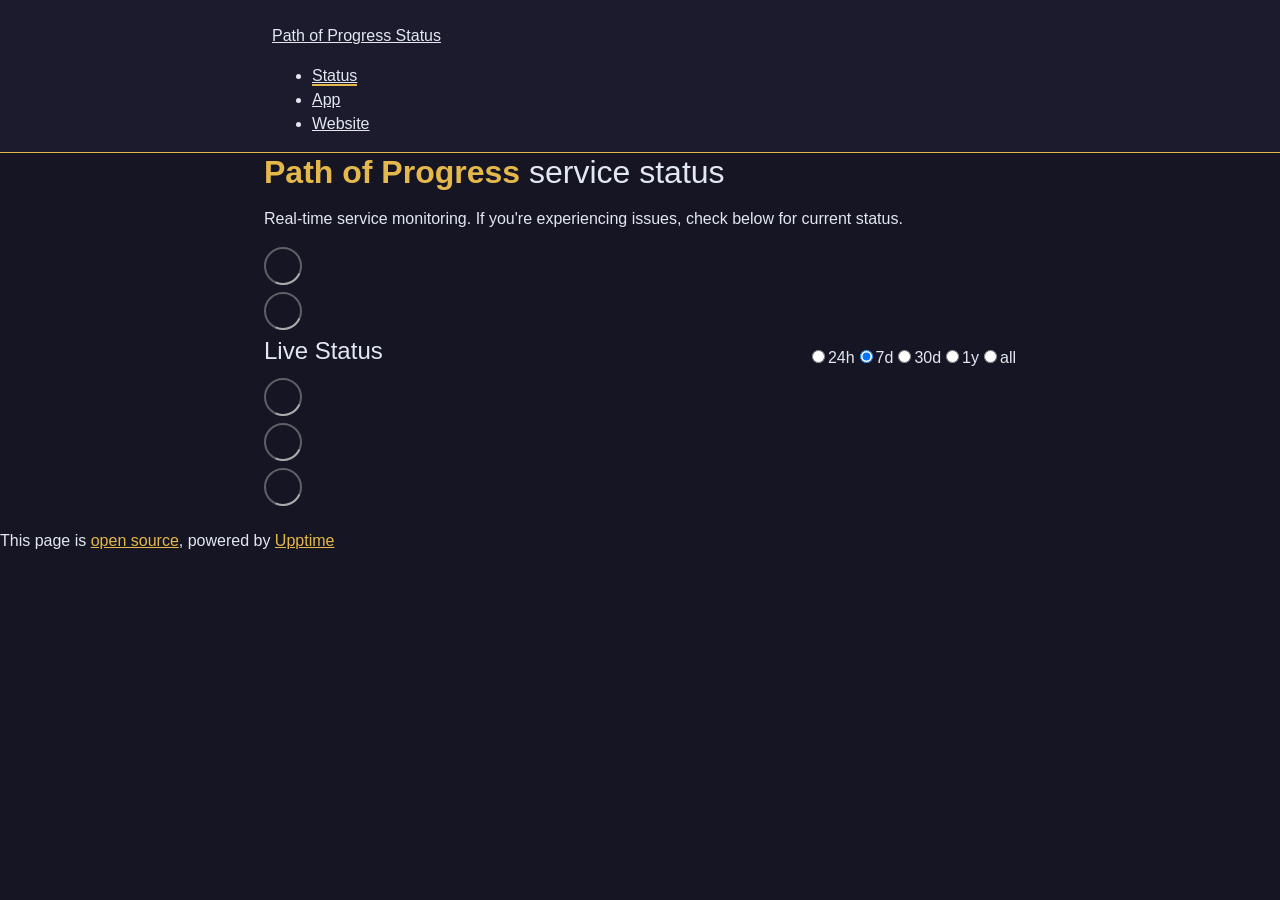
==== commit a29b1ebd: "deploy: 886a51d8ab6898c0c74d92cc6224c2f80837906d" ====
--- a/index.html
+++ b/index.html
@@ -1,4 +1,4 @@
-<!DOCTYPE html> <html lang=en> <head> <meta charset=utf-8> <meta content="width=device-width,initial-scale=1" name=viewport> <meta content=#333333 name=theme-color> <base href=/status/ > <link href=manifest.json rel=manifest crossorigin=use-credentials> <script>__SAPPER__={baseUrl:"/status",preloaded:[void 0,{}]};if('serviceWorker' in navigator)navigator.serviceWorker.register('/status/service-worker.js');(function(){try{eval("async function x(){}");var main="/status/client/client.34c157d8.js"}catch(e){main="/status/client/legacy/client.82f2b226.js"};var s=document.createElement("script");try{new Function("if(0)import('')")();s.src=main;s.type="module";s.crossOrigin="use-credentials";}catch(e){s.src="/status/client/shimport@2.0.5.js";s.setAttribute("data-main",main);}document.head.appendChild(s);}());</script> <link href=client/client-31a52aa5.css rel=stylesheet><link href=client/createOctokit-a85f76c7.css rel=stylesheet><link href=client/index-b0b6455a.css rel=stylesheet> <title>Path of Progress Status</title><link href=https://Path-of-Progress.github.io/status/themes/dark.css rel=stylesheet><link href=https://Path-of-Progress.github.io/status/global.css rel=stylesheet><link href=https://raw.githubusercontent.com/Path-of-Progress/status/master/assets/favicon.ico rel=icon type=image/svg><link href=https://raw.githubusercontent.com/Path-of-Progress/status/master/assets/favicon.ico rel=icon type=image/png><style>:root{--body-background-color:#161523;--body-text-color:#e2e8f0;--card-background-color:#1e293b;--card-border-color:#334155;--nav-background-color:#1c1b2e;--nav-border-bottom-color:#E5B84B;--nav-current-border-bottom-color:#E5B84B;--up-border-left-color:#22c55e;--up-background-color:#14532d;--down-border-left-color:#ef4444;--down-background-color:#7f1d1d;--degraded-border-left-color:#E5B84B;--degraded-background-color:#713f12;--tag-color:#161523;--tag-up-background-color:#22c55e;--tag-down-background-color:#ef4444;--tag-degraded-background-color:#E5B84B;--change-background-color:#E5B84B;--error-button-border-color:#E5B84B;--error-button-background-color:#E5B84B;--error-button-color:#161523;--submit-button-border-color:#E5B84B;--submit-button-background-color:#E5B84B;--submit-button-color:#161523;--graph-opacity:1;--graph-filter:hue-rotate(-20deg) saturate(80%)}h1 strong{color:#e5b84b!important}article{border-left-width:6px!important;border-radius:8px!important}nav a{color:#e2e8f0!important}nav a:hover{color:#e5b84b!important}footer a{color:#e5b84b!important}</style> <link href=/status/client/client.34c157d8.js rel=modulepreload as=script crossorigin=use-credentials><link href=/status/client/client-31a52aa5.css rel=preload as=style><link href=/status/client/index.c0f99f86.js rel=modulepreload as=script crossorigin=use-credentials><link href=/status/client/createOctokit.b71a7d21.js rel=modulepreload as=script crossorigin=use-credentials><link href=/status/client/inject_styles.803b7e80.js rel=modulepreload as=script crossorigin=use-credentials><link href=/status/client/createOctokit-a85f76c7.css rel=preload as=style><link href=/status/client/index-b0b6455a.css rel=preload as=style></head> <body> <div id=sapper> <nav class=svelte-a08hsz><div class="svelte-a08hsz container"><div><a href=https://Path-of-Progress.github.io/status class="svelte-a08hsz logo"><img alt="" class=svelte-a08hsz src=https://raw.githubusercontent.com/Path-of-Progress/status/master/assets/logo.png> <div>Path of Progress Status</div></a></div> <ul class=svelte-a08hsz><li><a href=/ class=svelte-a08hsz target=_self aria-current=page>Status</a> <li><a href=https://app.pathofprogress.ca class=svelte-a08hsz target=_self>App</a> <li><a href=https://www.pathofprogress.ca class=svelte-a08hsz target=_self>Website</a> </li> </ul></div> </nav> <main class=container> <header class=svelte-ngkazm><h1><strong>Path of Progress</strong> service status</h1> <p class="svelte-ngkazm lead">Real-time service monitoring. If you're experiencing issues, check below for current status.</header> <section class=svelte-8lnl4f><div class="svelte-68jxue loading"><svg class=svelte-68jxue height=38 stroke=#aaa width=38 xmlns=http://www.w3.org/2000/svg><g fill=none fill-rule=evenodd><g stroke-width=2 transform="translate(1 1)"><circle cx=18 cy=18 r=18 stroke-opacity=.5></circle><path d="M36 18c0-9.94-8.06-18-18-18"><animateTransform attributeName=transform dur=1s from="0 18 18" repeatCount=indefinite to="360 18 18" type=rotate></animateTransform></path></g></g></svg></div> </section> <section class=svelte-8lnl4f><div class="svelte-68jxue loading"><svg class=svelte-68jxue height=38 stroke=#aaa width=38 xmlns=http://www.w3.org/2000/svg><g fill=none fill-rule=evenodd><g stroke-width=2 transform="translate(1 1)"><circle cx=18 cy=18 r=18 stroke-opacity=.5></circle><path d="M36 18c0-9.94-8.06-18-18-18"><animateTransform attributeName=transform dur=1s from="0 18 18" repeatCount=indefinite to="360 18 18" type=rotate></animateTransform></path></g></g></svg></div> </section> <div class="svelte-fqsq6s f changed"><h2>Live Status</h2> <form class="svelte-fqsq6s f r"><div><input class=svelte-fqsq6s id=data_day name=d type=radio value=day><label class=svelte-fqsq6s for=data_day>24h</label></div> <div><input class=svelte-fqsq6s id=data_week name=d type=radio value=week checked><label class=svelte-fqsq6s for=data_week>7d</label></div> <div><input class=svelte-fqsq6s id=data_month name=d type=radio value=month><label class=svelte-fqsq6s for=data_month>30d</label></div> <div><input class=svelte-fqsq6s id=data_year name=d type=radio value=year><label class=svelte-fqsq6s for=data_year>1y</label></div> <div><input class=svelte-fqsq6s id=data_all name=d type=radio value=all><label class=svelte-fqsq6s for=data_all>all</label></div></form></div> <section class="svelte-fqsq6s live-status"><div class="svelte-68jxue loading"><svg class=svelte-68jxue height=38 stroke=#aaa width=38 xmlns=http://www.w3.org/2000/svg><g fill=none fill-rule=evenodd><g stroke-width=2 transform="translate(1 1)"><circle cx=18 cy=18 r=18 stroke-opacity=.5></circle><path d="M36 18c0-9.94-8.06-18-18-18"><animateTransform attributeName=transform dur=1s from="0 18 18" repeatCount=indefinite to="360 18 18" type=rotate></animateTransform></path></g></g></svg></div> </section> <section><div class="svelte-68jxue loading"><svg class=svelte-68jxue height=38 stroke=#aaa width=38 xmlns=http://www.w3.org/2000/svg><g fill=none fill-rule=evenodd><g stroke-width=2 transform="translate(1 1)"><circle cx=18 cy=18 r=18 stroke-opacity=.5></circle><path d="M36 18c0-9.94-8.06-18-18-18"><animateTransform attributeName=transform dur=1s from="0 18 18" repeatCount=indefinite to="360 18 18" type=rotate></animateTransform></path></g></g></svg></div> </section> <section><div class="svelte-68jxue loading"><svg class=svelte-68jxue height=38 stroke=#aaa width=38 xmlns=http://www.w3.org/2000/svg><g fill=none fill-rule=evenodd><g stroke-width=2 transform="translate(1 1)"><circle cx=18 cy=18 r=18 stroke-opacity=.5></circle><path d="M36 18c0-9.94-8.06-18-18-18"><animateTransform attributeName=transform dur=1s from="0 18 18" repeatCount=indefinite to="360 18 18" type=rotate></animateTransform></path></g></g></svg></div></section></main> <footer class=svelte-jbr799><p>This page is <a href=https://github.com/Path-of-Progress/status>open source</a>, powered by <a href=https://upptime.js.org>Upptime</a></p> </footer></div> <script> try {
+<!DOCTYPE html> <html lang=en> <head> <meta charset=utf-8> <meta content="width=device-width,initial-scale=1" name=viewport> <meta content=#333333 name=theme-color> <base href=/status/ > <link href=manifest.json rel=manifest crossorigin=use-credentials> <script>__SAPPER__={baseUrl:"/status",preloaded:[void 0,{}]};if('serviceWorker' in navigator)navigator.serviceWorker.register('/status/service-worker.js');(function(){try{eval("async function x(){}");var main="/status/client/client.6731bc70.js"}catch(e){main="/status/client/legacy/client.297c2293.js"};var s=document.createElement("script");try{new Function("if(0)import('')")();s.src=main;s.type="module";s.crossOrigin="use-credentials";}catch(e){s.src="/status/client/shimport@2.0.5.js";s.setAttribute("data-main",main);}document.head.appendChild(s);}());</script> <link href=client/client-31a52aa5.css rel=stylesheet><link href=client/createOctokit-a85f76c7.css rel=stylesheet><link href=client/index-b0b6455a.css rel=stylesheet> <title>Path of Progress Status</title><link href=https://Path-of-Progress.github.io/status/themes/dark.css rel=stylesheet><link href=https://Path-of-Progress.github.io/status/global.css rel=stylesheet><link href=https://raw.githubusercontent.com/Path-of-Progress/status/master/assets/favicon.ico rel=icon type=image/svg><link href=https://raw.githubusercontent.com/Path-of-Progress/status/master/assets/favicon.ico rel=icon type=image/png><style>:root{--body-background-color:#161523;--body-text-color:#e2e8f0;--card-background-color:#1e293b;--card-border-color:#334155;--nav-background-color:#1c1b2e;--nav-border-bottom-color:#E5B84B;--nav-current-border-bottom-color:#E5B84B;--up-border-left-color:#22c55e;--up-background-color:#14532d;--down-border-left-color:#ef4444;--down-background-color:#7f1d1d;--degraded-border-left-color:#E5B84B;--degraded-background-color:#713f12;--tag-color:#161523;--tag-up-background-color:#22c55e;--tag-down-background-color:#ef4444;--tag-degraded-background-color:#E5B84B;--change-background-color:#E5B84B;--error-button-border-color:#E5B84B;--error-button-background-color:#E5B84B;--error-button-color:#161523;--submit-button-border-color:#E5B84B;--submit-button-background-color:#E5B84B;--submit-button-color:#161523;--graph-opacity:1;--graph-filter:hue-rotate(-20deg) saturate(80%)}h1 strong{color:#e5b84b!important}article{border-left-width:6px!important;border-radius:8px!important}nav a{color:#e2e8f0!important}nav a:hover{color:#e5b84b!important}footer a{color:#e5b84b!important}main.container{padding:0 1.5rem;box-sizing:border-box}article img{max-width:100%;height:auto}.live-status article{overflow:hidden}@media (max-width:768px){nav .container{flex-direction:column;gap:.5rem;padding:.75rem 1rem}nav .logo{font-size:.9rem}nav .logo img{width:36px;height:36px}nav ul{gap:.25rem;flex-wrap:wrap;justify-content:center}nav ul a{font-size:.85rem;padding:.25rem .5rem}h1{font-size:1.5rem!important;line-height:1.3}.lead{font-size:.9rem}.live-status article{flex-direction:column}.live-status article>div:last-child{width:100%!important;max-width:100%!important;height:120px}.live-status article>div:first-child{width:100%!important}.f.r{gap:.15rem}.f.r label{font-size:.8rem;padding:.2rem .4rem}h2{font-size:1.25rem}footer{font-size:.8rem;padding:1rem}}@media (max-width:480px){main.container{padding:0 .75rem}h1{font-size:1.25rem!important}nav .logo div{font-size:.8rem}nav .logo img{width:30px;height:30px}}</style> <link href=/status/client/client.6731bc70.js rel=modulepreload as=script crossorigin=use-credentials><link href=/status/client/client-31a52aa5.css rel=preload as=style><link href=/status/client/index.43d9e1d5.js rel=modulepreload as=script crossorigin=use-credentials><link href=/status/client/createOctokit.925edcf4.js rel=modulepreload as=script crossorigin=use-credentials><link href=/status/client/inject_styles.803b7e80.js rel=modulepreload as=script crossorigin=use-credentials><link href=/status/client/createOctokit-a85f76c7.css rel=preload as=style><link href=/status/client/index-b0b6455a.css rel=preload as=style></head> <body> <div id=sapper> <nav class=svelte-a08hsz><div class="svelte-a08hsz container"><div><a href=https://Path-of-Progress.github.io/status class="svelte-a08hsz logo"><img alt="" class=svelte-a08hsz src=https://raw.githubusercontent.com/Path-of-Progress/status/master/assets/logo.png> <div>Path of Progress Status</div></a></div> <ul class=svelte-a08hsz><li><a href=/ class=svelte-a08hsz target=_self aria-current=page>Status</a> <li><a href=https://app.pathofprogress.ca class=svelte-a08hsz target=_self>App</a> <li><a href=https://www.pathofprogress.ca class=svelte-a08hsz target=_self>Website</a> </li> </ul></div> </nav> <main class=container> <header class=svelte-ngkazm><h1><strong>Path of Progress</strong> service status</h1> <p class="svelte-ngkazm lead">Real-time service monitoring. If you're experiencing issues, check below for current status.</header> <section class=svelte-8lnl4f><div class="svelte-68jxue loading"><svg class=svelte-68jxue height=38 stroke=#aaa width=38 xmlns=http://www.w3.org/2000/svg><g fill=none fill-rule=evenodd><g stroke-width=2 transform="translate(1 1)"><circle cx=18 cy=18 r=18 stroke-opacity=.5></circle><path d="M36 18c0-9.94-8.06-18-18-18"><animateTransform attributeName=transform dur=1s from="0 18 18" repeatCount=indefinite to="360 18 18" type=rotate></animateTransform></path></g></g></svg></div> </section> <section class=svelte-8lnl4f><div class="svelte-68jxue loading"><svg class=svelte-68jxue height=38 stroke=#aaa width=38 xmlns=http://www.w3.org/2000/svg><g fill=none fill-rule=evenodd><g stroke-width=2 transform="translate(1 1)"><circle cx=18 cy=18 r=18 stroke-opacity=.5></circle><path d="M36 18c0-9.94-8.06-18-18-18"><animateTransform attributeName=transform dur=1s from="0 18 18" repeatCount=indefinite to="360 18 18" type=rotate></animateTransform></path></g></g></svg></div> </section> <div class="svelte-fqsq6s f changed"><h2>Live Status</h2> <form class="svelte-fqsq6s f r"><div><input class=svelte-fqsq6s id=data_day name=d type=radio value=day><label class=svelte-fqsq6s for=data_day>24h</label></div> <div><input class=svelte-fqsq6s id=data_week name=d type=radio value=week checked><label class=svelte-fqsq6s for=data_week>7d</label></div> <div><input class=svelte-fqsq6s id=data_month name=d type=radio value=month><label class=svelte-fqsq6s for=data_month>30d</label></div> <div><input class=svelte-fqsq6s id=data_year name=d type=radio value=year><label class=svelte-fqsq6s for=data_year>1y</label></div> <div><input class=svelte-fqsq6s id=data_all name=d type=radio value=all><label class=svelte-fqsq6s for=data_all>all</label></div></form></div> <section class="svelte-fqsq6s live-status"><div class="svelte-68jxue loading"><svg class=svelte-68jxue height=38 stroke=#aaa width=38 xmlns=http://www.w3.org/2000/svg><g fill=none fill-rule=evenodd><g stroke-width=2 transform="translate(1 1)"><circle cx=18 cy=18 r=18 stroke-opacity=.5></circle><path d="M36 18c0-9.94-8.06-18-18-18"><animateTransform attributeName=transform dur=1s from="0 18 18" repeatCount=indefinite to="360 18 18" type=rotate></animateTransform></path></g></g></svg></div> </section> <section><div class="svelte-68jxue loading"><svg class=svelte-68jxue height=38 stroke=#aaa width=38 xmlns=http://www.w3.org/2000/svg><g fill=none fill-rule=evenodd><g stroke-width=2 transform="translate(1 1)"><circle cx=18 cy=18 r=18 stroke-opacity=.5></circle><path d="M36 18c0-9.94-8.06-18-18-18"><animateTransform attributeName=transform dur=1s from="0 18 18" repeatCount=indefinite to="360 18 18" type=rotate></animateTransform></path></g></g></svg></div> </section> <section><div class="svelte-68jxue loading"><svg class=svelte-68jxue height=38 stroke=#aaa width=38 xmlns=http://www.w3.org/2000/svg><g fill=none fill-rule=evenodd><g stroke-width=2 transform="translate(1 1)"><circle cx=18 cy=18 r=18 stroke-opacity=.5></circle><path d="M36 18c0-9.94-8.06-18-18-18"><animateTransform attributeName=transform dur=1s from="0 18 18" repeatCount=indefinite to="360 18 18" type=rotate></animateTransform></path></g></g></svg></div></section></main> <footer class=svelte-jbr799><p>This page is <a href=https://github.com/Path-of-Progress/status>open source</a>, powered by <a href=https://upptime.js.org>Upptime</a></p> </footer></div> <script> try {
         if (typeof window !== "undefined" && window.navigator && navigator.serviceWorker) {
           navigator.serviceWorker.getRegistrations().then(function (registrations) {
             for (let registration of registrations) {
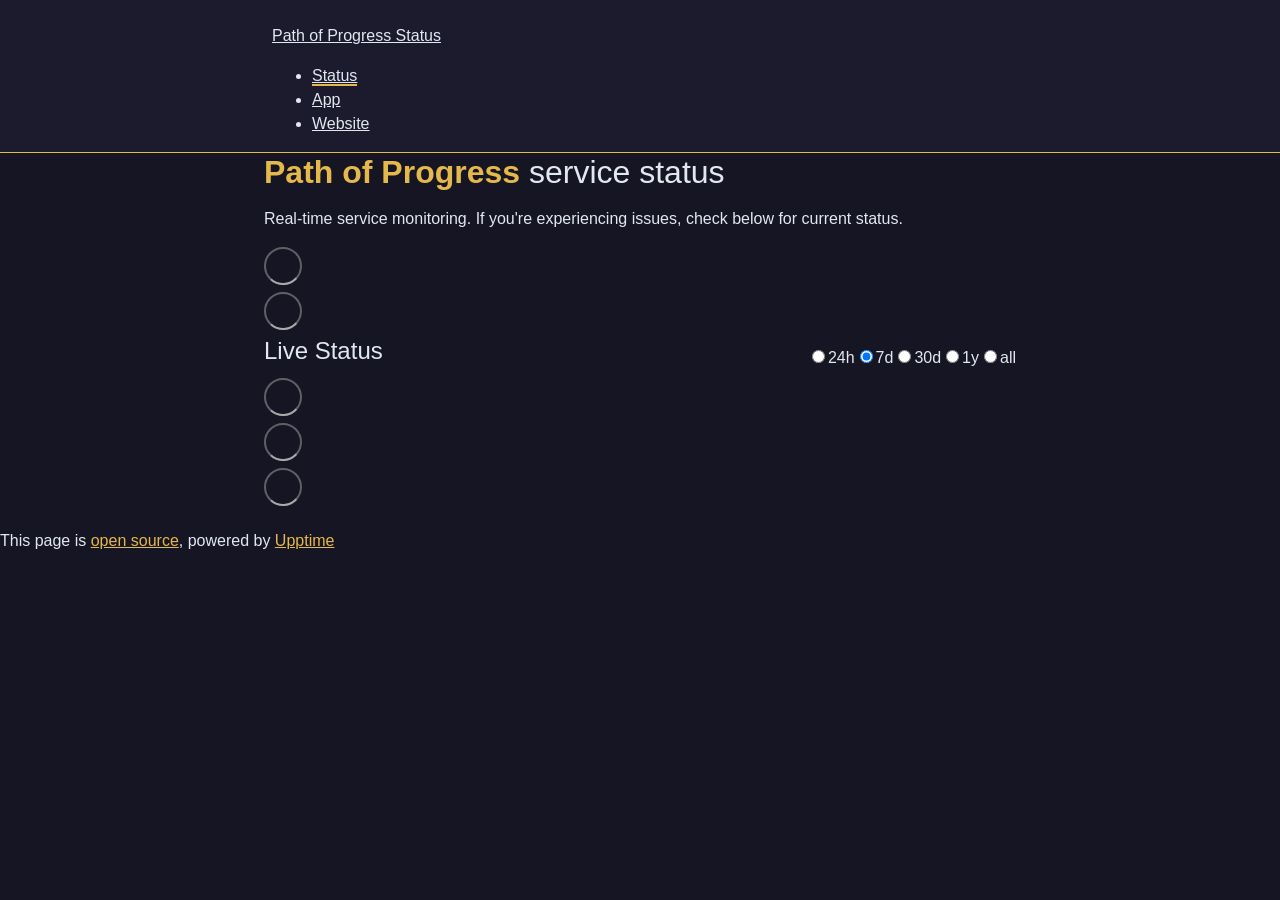
==== commit 60ff7228: "deploy: 46e2740439ed63c163f3361ec24f86d73d1fb64b" ====
--- a/index.html
+++ b/index.html
@@ -1,4 +1,4 @@
-<!DOCTYPE html> <html lang=en> <head> <meta charset=utf-8> <meta content="width=device-width,initial-scale=1" name=viewport> <meta content=#333333 name=theme-color> <base href=/status/ > <link href=manifest.json rel=manifest crossorigin=use-credentials> <script>__SAPPER__={baseUrl:"/status",preloaded:[void 0,{}]};if('serviceWorker' in navigator)navigator.serviceWorker.register('/status/service-worker.js');(function(){try{eval("async function x(){}");var main="/status/client/client.6731bc70.js"}catch(e){main="/status/client/legacy/client.297c2293.js"};var s=document.createElement("script");try{new Function("if(0)import('')")();s.src=main;s.type="module";s.crossOrigin="use-credentials";}catch(e){s.src="/status/client/shimport@2.0.5.js";s.setAttribute("data-main",main);}document.head.appendChild(s);}());</script> <link href=client/client-31a52aa5.css rel=stylesheet><link href=client/createOctokit-a85f76c7.css rel=stylesheet><link href=client/index-b0b6455a.css rel=stylesheet> <title>Path of Progress Status</title><link href=https://Path-of-Progress.github.io/status/themes/dark.css rel=stylesheet><link href=https://Path-of-Progress.github.io/status/global.css rel=stylesheet><link href=https://raw.githubusercontent.com/Path-of-Progress/status/master/assets/favicon.ico rel=icon type=image/svg><link href=https://raw.githubusercontent.com/Path-of-Progress/status/master/assets/favicon.ico rel=icon type=image/png><style>:root{--body-background-color:#161523;--body-text-color:#e2e8f0;--card-background-color:#1e293b;--card-border-color:#334155;--nav-background-color:#1c1b2e;--nav-border-bottom-color:#E5B84B;--nav-current-border-bottom-color:#E5B84B;--up-border-left-color:#22c55e;--up-background-color:#14532d;--down-border-left-color:#ef4444;--down-background-color:#7f1d1d;--degraded-border-left-color:#E5B84B;--degraded-background-color:#713f12;--tag-color:#161523;--tag-up-background-color:#22c55e;--tag-down-background-color:#ef4444;--tag-degraded-background-color:#E5B84B;--change-background-color:#E5B84B;--error-button-border-color:#E5B84B;--error-button-background-color:#E5B84B;--error-button-color:#161523;--submit-button-border-color:#E5B84B;--submit-button-background-color:#E5B84B;--submit-button-color:#161523;--graph-opacity:1;--graph-filter:hue-rotate(-20deg) saturate(80%)}h1 strong{color:#e5b84b!important}article{border-left-width:6px!important;border-radius:8px!important}nav a{color:#e2e8f0!important}nav a:hover{color:#e5b84b!important}footer a{color:#e5b84b!important}main.container{padding:0 1.5rem;box-sizing:border-box}article img{max-width:100%;height:auto}.live-status article{overflow:hidden}@media (max-width:768px){nav .container{flex-direction:column;gap:.5rem;padding:.75rem 1rem}nav .logo{font-size:.9rem}nav .logo img{width:36px;height:36px}nav ul{gap:.25rem;flex-wrap:wrap;justify-content:center}nav ul a{font-size:.85rem;padding:.25rem .5rem}h1{font-size:1.5rem!important;line-height:1.3}.lead{font-size:.9rem}.live-status article{flex-direction:column}.live-status article>div:last-child{width:100%!important;max-width:100%!important;height:120px}.live-status article>div:first-child{width:100%!important}.f.r{gap:.15rem}.f.r label{font-size:.8rem;padding:.2rem .4rem}h2{font-size:1.25rem}footer{font-size:.8rem;padding:1rem}}@media (max-width:480px){main.container{padding:0 .75rem}h1{font-size:1.25rem!important}nav .logo div{font-size:.8rem}nav .logo img{width:30px;height:30px}}</style> <link href=/status/client/client.6731bc70.js rel=modulepreload as=script crossorigin=use-credentials><link href=/status/client/client-31a52aa5.css rel=preload as=style><link href=/status/client/index.43d9e1d5.js rel=modulepreload as=script crossorigin=use-credentials><link href=/status/client/createOctokit.925edcf4.js rel=modulepreload as=script crossorigin=use-credentials><link href=/status/client/inject_styles.803b7e80.js rel=modulepreload as=script crossorigin=use-credentials><link href=/status/client/createOctokit-a85f76c7.css rel=preload as=style><link href=/status/client/index-b0b6455a.css rel=preload as=style></head> <body> <div id=sapper> <nav class=svelte-a08hsz><div class="svelte-a08hsz container"><div><a href=https://Path-of-Progress.github.io/status class="svelte-a08hsz logo"><img alt="" class=svelte-a08hsz src=https://raw.githubusercontent.com/Path-of-Progress/status/master/assets/logo.png> <div>Path of Progress Status</div></a></div> <ul class=svelte-a08hsz><li><a href=/ class=svelte-a08hsz target=_self aria-current=page>Status</a> <li><a href=https://app.pathofprogress.ca class=svelte-a08hsz target=_self>App</a> <li><a href=https://www.pathofprogress.ca class=svelte-a08hsz target=_self>Website</a> </li> </ul></div> </nav> <main class=container> <header class=svelte-ngkazm><h1><strong>Path of Progress</strong> service status</h1> <p class="svelte-ngkazm lead">Real-time service monitoring. If you're experiencing issues, check below for current status.</header> <section class=svelte-8lnl4f><div class="svelte-68jxue loading"><svg class=svelte-68jxue height=38 stroke=#aaa width=38 xmlns=http://www.w3.org/2000/svg><g fill=none fill-rule=evenodd><g stroke-width=2 transform="translate(1 1)"><circle cx=18 cy=18 r=18 stroke-opacity=.5></circle><path d="M36 18c0-9.94-8.06-18-18-18"><animateTransform attributeName=transform dur=1s from="0 18 18" repeatCount=indefinite to="360 18 18" type=rotate></animateTransform></path></g></g></svg></div> </section> <section class=svelte-8lnl4f><div class="svelte-68jxue loading"><svg class=svelte-68jxue height=38 stroke=#aaa width=38 xmlns=http://www.w3.org/2000/svg><g fill=none fill-rule=evenodd><g stroke-width=2 transform="translate(1 1)"><circle cx=18 cy=18 r=18 stroke-opacity=.5></circle><path d="M36 18c0-9.94-8.06-18-18-18"><animateTransform attributeName=transform dur=1s from="0 18 18" repeatCount=indefinite to="360 18 18" type=rotate></animateTransform></path></g></g></svg></div> </section> <div class="svelte-fqsq6s f changed"><h2>Live Status</h2> <form class="svelte-fqsq6s f r"><div><input class=svelte-fqsq6s id=data_day name=d type=radio value=day><label class=svelte-fqsq6s for=data_day>24h</label></div> <div><input class=svelte-fqsq6s id=data_week name=d type=radio value=week checked><label class=svelte-fqsq6s for=data_week>7d</label></div> <div><input class=svelte-fqsq6s id=data_month name=d type=radio value=month><label class=svelte-fqsq6s for=data_month>30d</label></div> <div><input class=svelte-fqsq6s id=data_year name=d type=radio value=year><label class=svelte-fqsq6s for=data_year>1y</label></div> <div><input class=svelte-fqsq6s id=data_all name=d type=radio value=all><label class=svelte-fqsq6s for=data_all>all</label></div></form></div> <section class="svelte-fqsq6s live-status"><div class="svelte-68jxue loading"><svg class=svelte-68jxue height=38 stroke=#aaa width=38 xmlns=http://www.w3.org/2000/svg><g fill=none fill-rule=evenodd><g stroke-width=2 transform="translate(1 1)"><circle cx=18 cy=18 r=18 stroke-opacity=.5></circle><path d="M36 18c0-9.94-8.06-18-18-18"><animateTransform attributeName=transform dur=1s from="0 18 18" repeatCount=indefinite to="360 18 18" type=rotate></animateTransform></path></g></g></svg></div> </section> <section><div class="svelte-68jxue loading"><svg class=svelte-68jxue height=38 stroke=#aaa width=38 xmlns=http://www.w3.org/2000/svg><g fill=none fill-rule=evenodd><g stroke-width=2 transform="translate(1 1)"><circle cx=18 cy=18 r=18 stroke-opacity=.5></circle><path d="M36 18c0-9.94-8.06-18-18-18"><animateTransform attributeName=transform dur=1s from="0 18 18" repeatCount=indefinite to="360 18 18" type=rotate></animateTransform></path></g></g></svg></div> </section> <section><div class="svelte-68jxue loading"><svg class=svelte-68jxue height=38 stroke=#aaa width=38 xmlns=http://www.w3.org/2000/svg><g fill=none fill-rule=evenodd><g stroke-width=2 transform="translate(1 1)"><circle cx=18 cy=18 r=18 stroke-opacity=.5></circle><path d="M36 18c0-9.94-8.06-18-18-18"><animateTransform attributeName=transform dur=1s from="0 18 18" repeatCount=indefinite to="360 18 18" type=rotate></animateTransform></path></g></g></svg></div></section></main> <footer class=svelte-jbr799><p>This page is <a href=https://github.com/Path-of-Progress/status>open source</a>, powered by <a href=https://upptime.js.org>Upptime</a></p> </footer></div> <script> try {
+<!DOCTYPE html> <html lang=en> <head> <meta charset=utf-8> <meta content="width=device-width,initial-scale=1" name=viewport> <meta content=#333333 name=theme-color> <base href=/status/ > <link href=manifest.json rel=manifest crossorigin=use-credentials> <script>__SAPPER__={baseUrl:"/status",preloaded:[void 0,{}]};if('serviceWorker' in navigator)navigator.serviceWorker.register('/status/service-worker.js');(function(){try{eval("async function x(){}");var main="/status/client/client.b7ef9b25.js"}catch(e){main="/status/client/legacy/client.a9a52322.js"};var s=document.createElement("script");try{new Function("if(0)import('')")();s.src=main;s.type="module";s.crossOrigin="use-credentials";}catch(e){s.src="/status/client/shimport@2.0.5.js";s.setAttribute("data-main",main);}document.head.appendChild(s);}());</script> <link href=client/client-31a52aa5.css rel=stylesheet><link href=client/createOctokit-a85f76c7.css rel=stylesheet><link href=client/index-b0b6455a.css rel=stylesheet> <title>Path of Progress Status</title><link href=https://Path-of-Progress.github.io/status/themes/dark.css rel=stylesheet><link href=https://Path-of-Progress.github.io/status/global.css rel=stylesheet><link href=https://raw.githubusercontent.com/Path-of-Progress/status/master/assets/favicon.ico rel=icon type=image/svg><link href=https://raw.githubusercontent.com/Path-of-Progress/status/master/assets/favicon.ico rel=icon type=image/png><style>:root{--body-background-color:#161523;--body-text-color:#e2e8f0;--card-background-color:#1e293b;--card-border-color:#334155;--nav-background-color:#1c1b2e;--nav-border-bottom-color:#E5B84B;--nav-current-border-bottom-color:#E5B84B;--up-border-left-color:#22c55e;--up-background-color:#14532d;--down-border-left-color:#ef4444;--down-background-color:#7f1d1d;--degraded-border-left-color:#E5B84B;--degraded-background-color:#713f12;--tag-color:#161523;--tag-up-background-color:#22c55e;--tag-down-background-color:#ef4444;--tag-degraded-background-color:#E5B84B;--change-background-color:#E5B84B;--error-button-border-color:#E5B84B;--error-button-background-color:#E5B84B;--error-button-color:#161523;--submit-button-border-color:#E5B84B;--submit-button-background-color:#E5B84B;--submit-button-color:#161523;--graph-opacity:1;--graph-filter:hue-rotate(-20deg) saturate(80%)}h1 strong{color:#e5b84b!important}article{border-left-width:6px!important;border-radius:8px!important}nav a{color:#e2e8f0!important}nav a:hover{color:#e5b84b!important}footer a{color:#e5b84b!important}main.container{padding:0 1.5rem;box-sizing:border-box}article img{max-width:100%;height:auto}.live-status article{overflow:hidden}@media (max-width:768px){nav .container{flex-direction:column;gap:.5rem;padding:.75rem 1rem}nav .logo{font-size:.9rem}nav .logo img{width:36px;height:36px}nav ul{gap:.25rem;flex-wrap:wrap;justify-content:center}nav ul a{font-size:.85rem;padding:.25rem .5rem}h1{font-size:1.5rem!important;line-height:1.3}.lead{font-size:.9rem}.live-status article{flex-direction:column}.live-status article>div:last-child{width:100%!important;max-width:100%!important;height:120px}.live-status article>div:first-child{width:100%!important}.f.r{gap:.15rem}.f.r label{font-size:.8rem;padding:.2rem .4rem}h2{font-size:1.25rem}footer{font-size:.8rem;padding:1rem}}@media (max-width:480px){main.container{padding:0 .75rem}h1{font-size:1.25rem!important}nav .logo div{font-size:.8rem}nav .logo img{width:30px;height:30px}}</style> <link href=/status/client/client.b7ef9b25.js rel=modulepreload as=script crossorigin=use-credentials><link href=/status/client/client-31a52aa5.css rel=preload as=style><link href=/status/client/index.bf5c2ba8.js rel=modulepreload as=script crossorigin=use-credentials><link href=/status/client/createOctokit.9ae26616.js rel=modulepreload as=script crossorigin=use-credentials><link href=/status/client/inject_styles.803b7e80.js rel=modulepreload as=script crossorigin=use-credentials><link href=/status/client/createOctokit-a85f76c7.css rel=preload as=style><link href=/status/client/index-b0b6455a.css rel=preload as=style></head> <body> <div id=sapper> <nav class=svelte-a08hsz><div class="svelte-a08hsz container"><div><a href=https://Path-of-Progress.github.io/status class="svelte-a08hsz logo"><img alt="" class=svelte-a08hsz src=https://raw.githubusercontent.com/Path-of-Progress/status/master/assets/logo.png> <div>Path of Progress Status</div></a></div> <ul class=svelte-a08hsz><li><a href=/ class=svelte-a08hsz target=_self aria-current=page>Status</a> <li><a href=https://app.pathofprogress.ca class=svelte-a08hsz target=_self>App</a> <li><a href=https://www.pathofprogress.ca class=svelte-a08hsz target=_self>Website</a> </li> </ul></div> </nav> <main class=container> <header class=svelte-ngkazm><h1><strong>Path of Progress</strong> service status</h1> <p class="svelte-ngkazm lead">Real-time service monitoring. If you're experiencing issues, check below for current status.</header> <section class=svelte-8lnl4f><div class="svelte-68jxue loading"><svg class=svelte-68jxue height=38 stroke=#aaa width=38 xmlns=http://www.w3.org/2000/svg><g fill=none fill-rule=evenodd><g stroke-width=2 transform="translate(1 1)"><circle cx=18 cy=18 r=18 stroke-opacity=.5></circle><path d="M36 18c0-9.94-8.06-18-18-18"><animateTransform attributeName=transform dur=1s from="0 18 18" repeatCount=indefinite to="360 18 18" type=rotate></animateTransform></path></g></g></svg></div> </section> <section class=svelte-8lnl4f><div class="svelte-68jxue loading"><svg class=svelte-68jxue height=38 stroke=#aaa width=38 xmlns=http://www.w3.org/2000/svg><g fill=none fill-rule=evenodd><g stroke-width=2 transform="translate(1 1)"><circle cx=18 cy=18 r=18 stroke-opacity=.5></circle><path d="M36 18c0-9.94-8.06-18-18-18"><animateTransform attributeName=transform dur=1s from="0 18 18" repeatCount=indefinite to="360 18 18" type=rotate></animateTransform></path></g></g></svg></div> </section> <div class="svelte-fqsq6s f changed"><h2>Live Status</h2> <form class="svelte-fqsq6s f r"><div><input class=svelte-fqsq6s id=data_day name=d type=radio value=day><label class=svelte-fqsq6s for=data_day>24h</label></div> <div><input class=svelte-fqsq6s id=data_week name=d type=radio value=week checked><label class=svelte-fqsq6s for=data_week>7d</label></div> <div><input class=svelte-fqsq6s id=data_month name=d type=radio value=month><label class=svelte-fqsq6s for=data_month>30d</label></div> <div><input class=svelte-fqsq6s id=data_year name=d type=radio value=year><label class=svelte-fqsq6s for=data_year>1y</label></div> <div><input class=svelte-fqsq6s id=data_all name=d type=radio value=all><label class=svelte-fqsq6s for=data_all>all</label></div></form></div> <section class="svelte-fqsq6s live-status"><div class="svelte-68jxue loading"><svg class=svelte-68jxue height=38 stroke=#aaa width=38 xmlns=http://www.w3.org/2000/svg><g fill=none fill-rule=evenodd><g stroke-width=2 transform="translate(1 1)"><circle cx=18 cy=18 r=18 stroke-opacity=.5></circle><path d="M36 18c0-9.94-8.06-18-18-18"><animateTransform attributeName=transform dur=1s from="0 18 18" repeatCount=indefinite to="360 18 18" type=rotate></animateTransform></path></g></g></svg></div> </section> <section><div class="svelte-68jxue loading"><svg class=svelte-68jxue height=38 stroke=#aaa width=38 xmlns=http://www.w3.org/2000/svg><g fill=none fill-rule=evenodd><g stroke-width=2 transform="translate(1 1)"><circle cx=18 cy=18 r=18 stroke-opacity=.5></circle><path d="M36 18c0-9.94-8.06-18-18-18"><animateTransform attributeName=transform dur=1s from="0 18 18" repeatCount=indefinite to="360 18 18" type=rotate></animateTransform></path></g></g></svg></div> </section> <section><div class="svelte-68jxue loading"><svg class=svelte-68jxue height=38 stroke=#aaa width=38 xmlns=http://www.w3.org/2000/svg><g fill=none fill-rule=evenodd><g stroke-width=2 transform="translate(1 1)"><circle cx=18 cy=18 r=18 stroke-opacity=.5></circle><path d="M36 18c0-9.94-8.06-18-18-18"><animateTransform attributeName=transform dur=1s from="0 18 18" repeatCount=indefinite to="360 18 18" type=rotate></animateTransform></path></g></g></svg></div></section></main> <footer class=svelte-jbr799><p>This page is <a href=https://github.com/Path-of-Progress/status>open source</a>, powered by <a href=https://upptime.js.org>Upptime</a></p> </footer></div> <script> try {
         if (typeof window !== "undefined" && window.navigator && navigator.serviceWorker) {
           navigator.serviceWorker.getRegistrations().then(function (registrations) {
             for (let registration of registrations) {
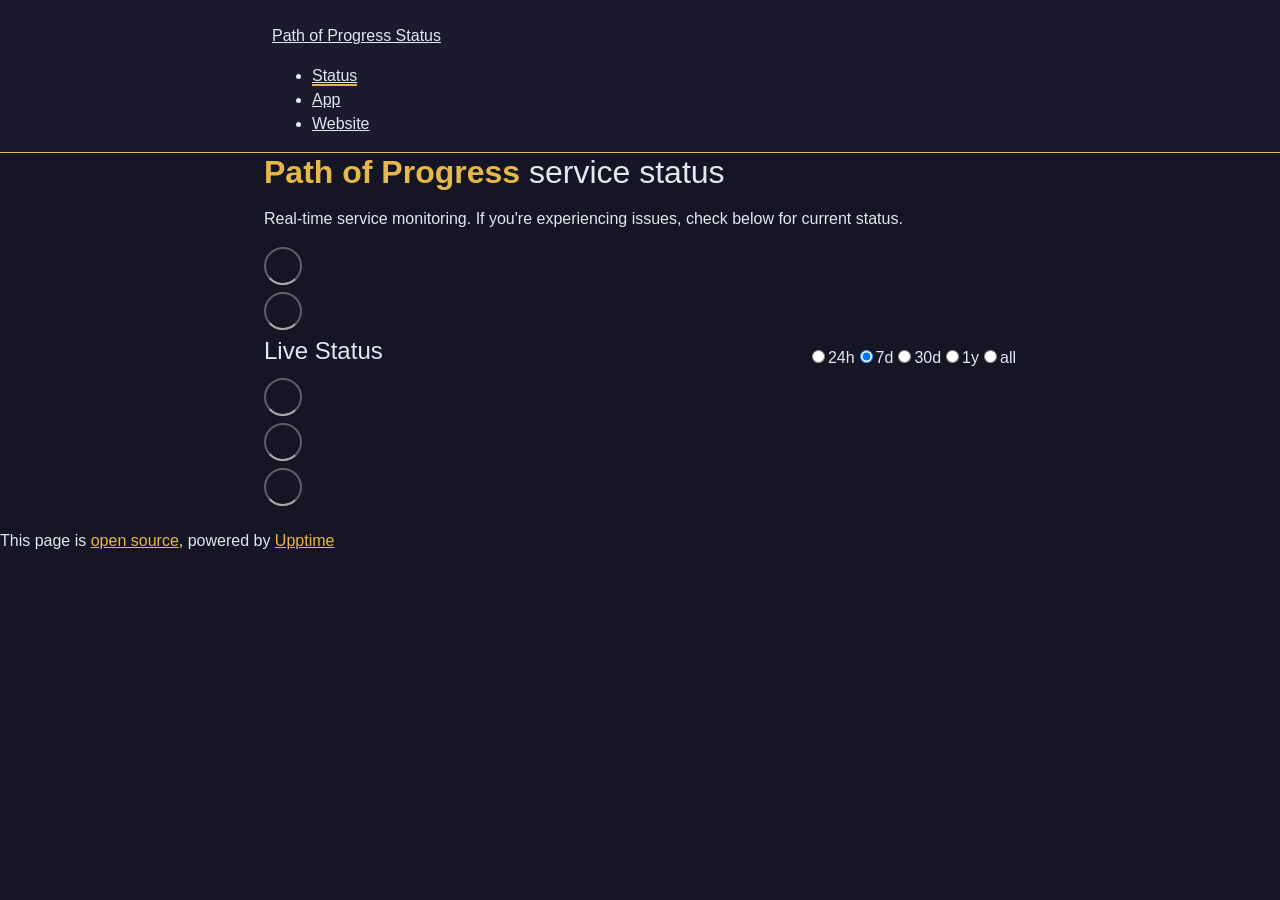
==== commit b64a9c27: "deploy: 285a1669983002b57a1b1645b3b17a0400ee4c4e" ====
--- a/index.html
+++ b/index.html
@@ -1,4 +1,4 @@
-<!DOCTYPE html> <html lang=en> <head> <meta charset=utf-8> <meta content="width=device-width,initial-scale=1" name=viewport> <meta content=#333333 name=theme-color> <base href=/status/ > <link href=manifest.json rel=manifest crossorigin=use-credentials> <script>__SAPPER__={baseUrl:"/status",preloaded:[void 0,{}]};if('serviceWorker' in navigator)navigator.serviceWorker.register('/status/service-worker.js');(function(){try{eval("async function x(){}");var main="/status/client/client.b7ef9b25.js"}catch(e){main="/status/client/legacy/client.a9a52322.js"};var s=document.createElement("script");try{new Function("if(0)import('')")();s.src=main;s.type="module";s.crossOrigin="use-credentials";}catch(e){s.src="/status/client/shimport@2.0.5.js";s.setAttribute("data-main",main);}document.head.appendChild(s);}());</script> <link href=client/client-31a52aa5.css rel=stylesheet><link href=client/createOctokit-a85f76c7.css rel=stylesheet><link href=client/index-b0b6455a.css rel=stylesheet> <title>Path of Progress Status</title><link href=https://Path-of-Progress.github.io/status/themes/dark.css rel=stylesheet><link href=https://Path-of-Progress.github.io/status/global.css rel=stylesheet><link href=https://raw.githubusercontent.com/Path-of-Progress/status/master/assets/favicon.ico rel=icon type=image/svg><link href=https://raw.githubusercontent.com/Path-of-Progress/status/master/assets/favicon.ico rel=icon type=image/png><style>:root{--body-background-color:#161523;--body-text-color:#e2e8f0;--card-background-color:#1e293b;--card-border-color:#334155;--nav-background-color:#1c1b2e;--nav-border-bottom-color:#E5B84B;--nav-current-border-bottom-color:#E5B84B;--up-border-left-color:#22c55e;--up-background-color:#14532d;--down-border-left-color:#ef4444;--down-background-color:#7f1d1d;--degraded-border-left-color:#E5B84B;--degraded-background-color:#713f12;--tag-color:#161523;--tag-up-background-color:#22c55e;--tag-down-background-color:#ef4444;--tag-degraded-background-color:#E5B84B;--change-background-color:#E5B84B;--error-button-border-color:#E5B84B;--error-button-background-color:#E5B84B;--error-button-color:#161523;--submit-button-border-color:#E5B84B;--submit-button-background-color:#E5B84B;--submit-button-color:#161523;--graph-opacity:1;--graph-filter:hue-rotate(-20deg) saturate(80%)}h1 strong{color:#e5b84b!important}article{border-left-width:6px!important;border-radius:8px!important}nav a{color:#e2e8f0!important}nav a:hover{color:#e5b84b!important}footer a{color:#e5b84b!important}main.container{padding:0 1.5rem;box-sizing:border-box}article img{max-width:100%;height:auto}.live-status article{overflow:hidden}@media (max-width:768px){nav .container{flex-direction:column;gap:.5rem;padding:.75rem 1rem}nav .logo{font-size:.9rem}nav .logo img{width:36px;height:36px}nav ul{gap:.25rem;flex-wrap:wrap;justify-content:center}nav ul a{font-size:.85rem;padding:.25rem .5rem}h1{font-size:1.5rem!important;line-height:1.3}.lead{font-size:.9rem}.live-status article{flex-direction:column}.live-status article>div:last-child{width:100%!important;max-width:100%!important;height:120px}.live-status article>div:first-child{width:100%!important}.f.r{gap:.15rem}.f.r label{font-size:.8rem;padding:.2rem .4rem}h2{font-size:1.25rem}footer{font-size:.8rem;padding:1rem}}@media (max-width:480px){main.container{padding:0 .75rem}h1{font-size:1.25rem!important}nav .logo div{font-size:.8rem}nav .logo img{width:30px;height:30px}}</style> <link href=/status/client/client.b7ef9b25.js rel=modulepreload as=script crossorigin=use-credentials><link href=/status/client/client-31a52aa5.css rel=preload as=style><link href=/status/client/index.bf5c2ba8.js rel=modulepreload as=script crossorigin=use-credentials><link href=/status/client/createOctokit.9ae26616.js rel=modulepreload as=script crossorigin=use-credentials><link href=/status/client/inject_styles.803b7e80.js rel=modulepreload as=script crossorigin=use-credentials><link href=/status/client/createOctokit-a85f76c7.css rel=preload as=style><link href=/status/client/index-b0b6455a.css rel=preload as=style></head> <body> <div id=sapper> <nav class=svelte-a08hsz><div class="svelte-a08hsz container"><div><a href=https://Path-of-Progress.github.io/status class="svelte-a08hsz logo"><img alt="" class=svelte-a08hsz src=https://raw.githubusercontent.com/Path-of-Progress/status/master/assets/logo.png> <div>Path of Progress Status</div></a></div> <ul class=svelte-a08hsz><li><a href=/ class=svelte-a08hsz target=_self aria-current=page>Status</a> <li><a href=https://app.pathofprogress.ca class=svelte-a08hsz target=_self>App</a> <li><a href=https://www.pathofprogress.ca class=svelte-a08hsz target=_self>Website</a> </li> </ul></div> </nav> <main class=container> <header class=svelte-ngkazm><h1><strong>Path of Progress</strong> service status</h1> <p class="svelte-ngkazm lead">Real-time service monitoring. If you're experiencing issues, check below for current status.</header> <section class=svelte-8lnl4f><div class="svelte-68jxue loading"><svg class=svelte-68jxue height=38 stroke=#aaa width=38 xmlns=http://www.w3.org/2000/svg><g fill=none fill-rule=evenodd><g stroke-width=2 transform="translate(1 1)"><circle cx=18 cy=18 r=18 stroke-opacity=.5></circle><path d="M36 18c0-9.94-8.06-18-18-18"><animateTransform attributeName=transform dur=1s from="0 18 18" repeatCount=indefinite to="360 18 18" type=rotate></animateTransform></path></g></g></svg></div> </section> <section class=svelte-8lnl4f><div class="svelte-68jxue loading"><svg class=svelte-68jxue height=38 stroke=#aaa width=38 xmlns=http://www.w3.org/2000/svg><g fill=none fill-rule=evenodd><g stroke-width=2 transform="translate(1 1)"><circle cx=18 cy=18 r=18 stroke-opacity=.5></circle><path d="M36 18c0-9.94-8.06-18-18-18"><animateTransform attributeName=transform dur=1s from="0 18 18" repeatCount=indefinite to="360 18 18" type=rotate></animateTransform></path></g></g></svg></div> </section> <div class="svelte-fqsq6s f changed"><h2>Live Status</h2> <form class="svelte-fqsq6s f r"><div><input class=svelte-fqsq6s id=data_day name=d type=radio value=day><label class=svelte-fqsq6s for=data_day>24h</label></div> <div><input class=svelte-fqsq6s id=data_week name=d type=radio value=week checked><label class=svelte-fqsq6s for=data_week>7d</label></div> <div><input class=svelte-fqsq6s id=data_month name=d type=radio value=month><label class=svelte-fqsq6s for=data_month>30d</label></div> <div><input class=svelte-fqsq6s id=data_year name=d type=radio value=year><label class=svelte-fqsq6s for=data_year>1y</label></div> <div><input class=svelte-fqsq6s id=data_all name=d type=radio value=all><label class=svelte-fqsq6s for=data_all>all</label></div></form></div> <section class="svelte-fqsq6s live-status"><div class="svelte-68jxue loading"><svg class=svelte-68jxue height=38 stroke=#aaa width=38 xmlns=http://www.w3.org/2000/svg><g fill=none fill-rule=evenodd><g stroke-width=2 transform="translate(1 1)"><circle cx=18 cy=18 r=18 stroke-opacity=.5></circle><path d="M36 18c0-9.94-8.06-18-18-18"><animateTransform attributeName=transform dur=1s from="0 18 18" repeatCount=indefinite to="360 18 18" type=rotate></animateTransform></path></g></g></svg></div> </section> <section><div class="svelte-68jxue loading"><svg class=svelte-68jxue height=38 stroke=#aaa width=38 xmlns=http://www.w3.org/2000/svg><g fill=none fill-rule=evenodd><g stroke-width=2 transform="translate(1 1)"><circle cx=18 cy=18 r=18 stroke-opacity=.5></circle><path d="M36 18c0-9.94-8.06-18-18-18"><animateTransform attributeName=transform dur=1s from="0 18 18" repeatCount=indefinite to="360 18 18" type=rotate></animateTransform></path></g></g></svg></div> </section> <section><div class="svelte-68jxue loading"><svg class=svelte-68jxue height=38 stroke=#aaa width=38 xmlns=http://www.w3.org/2000/svg><g fill=none fill-rule=evenodd><g stroke-width=2 transform="translate(1 1)"><circle cx=18 cy=18 r=18 stroke-opacity=.5></circle><path d="M36 18c0-9.94-8.06-18-18-18"><animateTransform attributeName=transform dur=1s from="0 18 18" repeatCount=indefinite to="360 18 18" type=rotate></animateTransform></path></g></g></svg></div></section></main> <footer class=svelte-jbr799><p>This page is <a href=https://github.com/Path-of-Progress/status>open source</a>, powered by <a href=https://upptime.js.org>Upptime</a></p> </footer></div> <script> try {
+<!DOCTYPE html> <html lang=en> <head> <meta charset=utf-8> <meta content="width=device-width,initial-scale=1" name=viewport> <meta content=#333333 name=theme-color> <base href=/status/ > <link href=manifest.json rel=manifest crossorigin=use-credentials> <script>__SAPPER__={baseUrl:"/status",preloaded:[void 0,{}]};if('serviceWorker' in navigator)navigator.serviceWorker.register('/status/service-worker.js');(function(){try{eval("async function x(){}");var main="/status/client/client.b7ef9b25.js"}catch(e){main="/status/client/legacy/client.d23162ff.js"};var s=document.createElement("script");try{new Function("if(0)import('')")();s.src=main;s.type="module";s.crossOrigin="use-credentials";}catch(e){s.src="/status/client/shimport@2.0.5.js";s.setAttribute("data-main",main);}document.head.appendChild(s);}());</script> <link href=client/client-31a52aa5.css rel=stylesheet><link href=client/createOctokit-a85f76c7.css rel=stylesheet><link href=client/index-b0b6455a.css rel=stylesheet> <title>Path of Progress Status</title><link href=https://Path-of-Progress.github.io/status/themes/dark.css rel=stylesheet><link href=https://Path-of-Progress.github.io/status/global.css rel=stylesheet><link href=https://raw.githubusercontent.com/Path-of-Progress/status/master/assets/favicon.ico rel=icon type=image/svg><link href=https://raw.githubusercontent.com/Path-of-Progress/status/master/assets/favicon.ico rel=icon type=image/png><style>:root{--body-background-color:#161523;--body-text-color:#e2e8f0;--card-background-color:#1e293b;--card-border-color:#334155;--nav-background-color:#1c1b2e;--nav-border-bottom-color:#E5B84B;--nav-current-border-bottom-color:#E5B84B;--up-border-left-color:#22c55e;--up-background-color:#14532d;--down-border-left-color:#ef4444;--down-background-color:#7f1d1d;--degraded-border-left-color:#E5B84B;--degraded-background-color:#713f12;--tag-color:#161523;--tag-up-background-color:#22c55e;--tag-down-background-color:#ef4444;--tag-degraded-background-color:#E5B84B;--change-background-color:#E5B84B;--error-button-border-color:#E5B84B;--error-button-background-color:#E5B84B;--error-button-color:#161523;--submit-button-border-color:#E5B84B;--submit-button-background-color:#E5B84B;--submit-button-color:#161523;--graph-opacity:1;--graph-filter:hue-rotate(-20deg) saturate(80%)}h1 strong{color:#e5b84b!important}article{border-left-width:6px!important;border-radius:8px!important}nav a{color:#e2e8f0!important}nav a:hover{color:#e5b84b!important}footer a{color:#e5b84b!important}main.container{padding:0 1.5rem;box-sizing:border-box}article img{max-width:100%;height:auto}.live-status article{overflow:hidden}@media (max-width:768px){nav .container{flex-direction:column;gap:.5rem;padding:.75rem 1rem}nav .logo{font-size:.9rem}nav .logo img{width:36px;height:36px}nav ul{gap:.25rem;flex-wrap:wrap;justify-content:center}nav ul a{font-size:.85rem;padding:.25rem .5rem}h1{font-size:1.5rem!important;line-height:1.3}.lead{font-size:.9rem}.live-status article{flex-direction:column}.live-status article>div:last-child{width:100%!important;max-width:100%!important;height:120px}.live-status article>div:first-child{width:100%!important}.f.r{gap:.15rem}.f.r label{font-size:.8rem;padding:.2rem .4rem}h2{font-size:1.25rem}footer{font-size:.8rem;padding:1rem}}@media (max-width:480px){main.container{padding:0 .75rem}h1{font-size:1.25rem!important}nav .logo div{font-size:.8rem}nav .logo img{width:30px;height:30px}}</style> <link href=/status/client/client.b7ef9b25.js rel=modulepreload as=script crossorigin=use-credentials><link href=/status/client/client-31a52aa5.css rel=preload as=style><link href=/status/client/index.bf5c2ba8.js rel=modulepreload as=script crossorigin=use-credentials><link href=/status/client/createOctokit.9ae26616.js rel=modulepreload as=script crossorigin=use-credentials><link href=/status/client/inject_styles.803b7e80.js rel=modulepreload as=script crossorigin=use-credentials><link href=/status/client/createOctokit-a85f76c7.css rel=preload as=style><link href=/status/client/index-b0b6455a.css rel=preload as=style></head> <body> <div id=sapper> <nav class=svelte-a08hsz><div class="svelte-a08hsz container"><div><a href=https://Path-of-Progress.github.io/status class="svelte-a08hsz logo"><img alt="" class=svelte-a08hsz src=https://raw.githubusercontent.com/Path-of-Progress/status/master/assets/logo.png> <div>Path of Progress Status</div></a></div> <ul class=svelte-a08hsz><li><a href=/ class=svelte-a08hsz target=_self aria-current=page>Status</a> <li><a href=https://app.pathofprogress.ca class=svelte-a08hsz target=_self>App</a> <li><a href=https://www.pathofprogress.ca class=svelte-a08hsz target=_self>Website</a> </li> </ul></div> </nav> <main class=container> <header class=svelte-ngkazm><h1><strong>Path of Progress</strong> service status</h1> <p class="svelte-ngkazm lead">Real-time service monitoring. If you're experiencing issues, check below for current status.</header> <section class=svelte-8lnl4f><div class="svelte-68jxue loading"><svg class=svelte-68jxue height=38 stroke=#aaa width=38 xmlns=http://www.w3.org/2000/svg><g fill=none fill-rule=evenodd><g stroke-width=2 transform="translate(1 1)"><circle cx=18 cy=18 r=18 stroke-opacity=.5></circle><path d="M36 18c0-9.94-8.06-18-18-18"><animateTransform attributeName=transform dur=1s from="0 18 18" repeatCount=indefinite to="360 18 18" type=rotate></animateTransform></path></g></g></svg></div> </section> <section class=svelte-8lnl4f><div class="svelte-68jxue loading"><svg class=svelte-68jxue height=38 stroke=#aaa width=38 xmlns=http://www.w3.org/2000/svg><g fill=none fill-rule=evenodd><g stroke-width=2 transform="translate(1 1)"><circle cx=18 cy=18 r=18 stroke-opacity=.5></circle><path d="M36 18c0-9.94-8.06-18-18-18"><animateTransform attributeName=transform dur=1s from="0 18 18" repeatCount=indefinite to="360 18 18" type=rotate></animateTransform></path></g></g></svg></div> </section> <div class="svelte-fqsq6s f changed"><h2>Live Status</h2> <form class="svelte-fqsq6s f r"><div><input class=svelte-fqsq6s id=data_day name=d type=radio value=day><label class=svelte-fqsq6s for=data_day>24h</label></div> <div><input class=svelte-fqsq6s id=data_week name=d type=radio value=week checked><label class=svelte-fqsq6s for=data_week>7d</label></div> <div><input class=svelte-fqsq6s id=data_month name=d type=radio value=month><label class=svelte-fqsq6s for=data_month>30d</label></div> <div><input class=svelte-fqsq6s id=data_year name=d type=radio value=year><label class=svelte-fqsq6s for=data_year>1y</label></div> <div><input class=svelte-fqsq6s id=data_all name=d type=radio value=all><label class=svelte-fqsq6s for=data_all>all</label></div></form></div> <section class="svelte-fqsq6s live-status"><div class="svelte-68jxue loading"><svg class=svelte-68jxue height=38 stroke=#aaa width=38 xmlns=http://www.w3.org/2000/svg><g fill=none fill-rule=evenodd><g stroke-width=2 transform="translate(1 1)"><circle cx=18 cy=18 r=18 stroke-opacity=.5></circle><path d="M36 18c0-9.94-8.06-18-18-18"><animateTransform attributeName=transform dur=1s from="0 18 18" repeatCount=indefinite to="360 18 18" type=rotate></animateTransform></path></g></g></svg></div> </section> <section><div class="svelte-68jxue loading"><svg class=svelte-68jxue height=38 stroke=#aaa width=38 xmlns=http://www.w3.org/2000/svg><g fill=none fill-rule=evenodd><g stroke-width=2 transform="translate(1 1)"><circle cx=18 cy=18 r=18 stroke-opacity=.5></circle><path d="M36 18c0-9.94-8.06-18-18-18"><animateTransform attributeName=transform dur=1s from="0 18 18" repeatCount=indefinite to="360 18 18" type=rotate></animateTransform></path></g></g></svg></div> </section> <section><div class="svelte-68jxue loading"><svg class=svelte-68jxue height=38 stroke=#aaa width=38 xmlns=http://www.w3.org/2000/svg><g fill=none fill-rule=evenodd><g stroke-width=2 transform="translate(1 1)"><circle cx=18 cy=18 r=18 stroke-opacity=.5></circle><path d="M36 18c0-9.94-8.06-18-18-18"><animateTransform attributeName=transform dur=1s from="0 18 18" repeatCount=indefinite to="360 18 18" type=rotate></animateTransform></path></g></g></svg></div></section></main> <footer class=svelte-jbr799><p>This page is <a href=https://github.com/Path-of-Progress/status>open source</a>, powered by <a href=https://upptime.js.org>Upptime</a></p> </footer></div> <script> try {
         if (typeof window !== "undefined" && window.navigator && navigator.serviceWorker) {
           navigator.serviceWorker.getRegistrations().then(function (registrations) {
             for (let registration of registrations) {
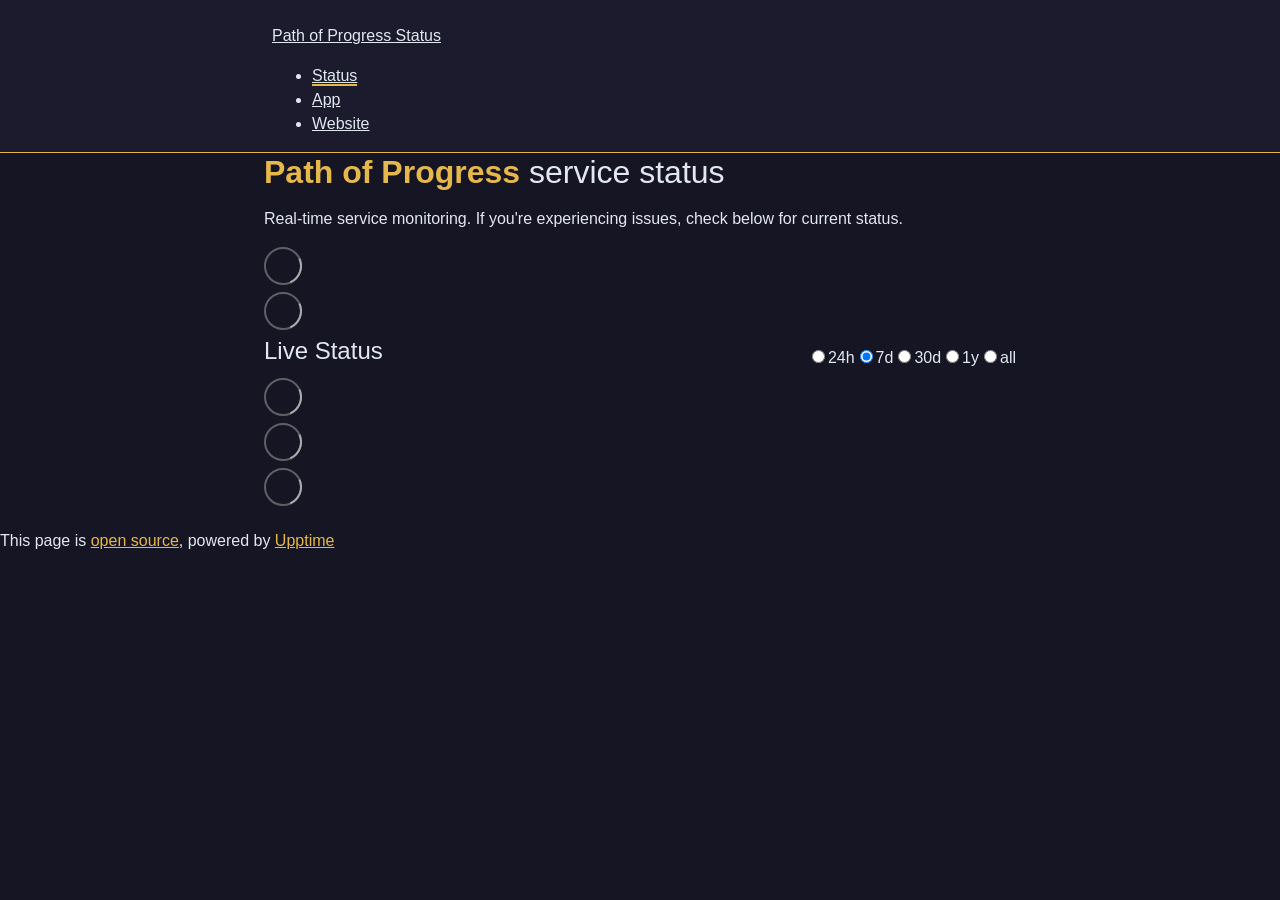
==== commit 6d5566be: "deploy: 5f67d12edc0ecd4a82448c38c86815c959c6e461" ====
--- a/index.html
+++ b/index.html
@@ -1,4 +1,4 @@
-<!DOCTYPE html> <html lang=en> <head> <meta charset=utf-8> <meta content="width=device-width,initial-scale=1" name=viewport> <meta content=#333333 name=theme-color> <base href=/status/ > <link href=manifest.json rel=manifest crossorigin=use-credentials> <script>__SAPPER__={baseUrl:"/status",preloaded:[void 0,{}]};if('serviceWorker' in navigator)navigator.serviceWorker.register('/status/service-worker.js');(function(){try{eval("async function x(){}");var main="/status/client/client.b7ef9b25.js"}catch(e){main="/status/client/legacy/client.d23162ff.js"};var s=document.createElement("script");try{new Function("if(0)import('')")();s.src=main;s.type="module";s.crossOrigin="use-credentials";}catch(e){s.src="/status/client/shimport@2.0.5.js";s.setAttribute("data-main",main);}document.head.appendChild(s);}());</script> <link href=client/client-31a52aa5.css rel=stylesheet><link href=client/createOctokit-a85f76c7.css rel=stylesheet><link href=client/index-b0b6455a.css rel=stylesheet> <title>Path of Progress Status</title><link href=https://Path-of-Progress.github.io/status/themes/dark.css rel=stylesheet><link href=https://Path-of-Progress.github.io/status/global.css rel=stylesheet><link href=https://raw.githubusercontent.com/Path-of-Progress/status/master/assets/favicon.ico rel=icon type=image/svg><link href=https://raw.githubusercontent.com/Path-of-Progress/status/master/assets/favicon.ico rel=icon type=image/png><style>:root{--body-background-color:#161523;--body-text-color:#e2e8f0;--card-background-color:#1e293b;--card-border-color:#334155;--nav-background-color:#1c1b2e;--nav-border-bottom-color:#E5B84B;--nav-current-border-bottom-color:#E5B84B;--up-border-left-color:#22c55e;--up-background-color:#14532d;--down-border-left-color:#ef4444;--down-background-color:#7f1d1d;--degraded-border-left-color:#E5B84B;--degraded-background-color:#713f12;--tag-color:#161523;--tag-up-background-color:#22c55e;--tag-down-background-color:#ef4444;--tag-degraded-background-color:#E5B84B;--change-background-color:#E5B84B;--error-button-border-color:#E5B84B;--error-button-background-color:#E5B84B;--error-button-color:#161523;--submit-button-border-color:#E5B84B;--submit-button-background-color:#E5B84B;--submit-button-color:#161523;--graph-opacity:1;--graph-filter:hue-rotate(-20deg) saturate(80%)}h1 strong{color:#e5b84b!important}article{border-left-width:6px!important;border-radius:8px!important}nav a{color:#e2e8f0!important}nav a:hover{color:#e5b84b!important}footer a{color:#e5b84b!important}main.container{padding:0 1.5rem;box-sizing:border-box}article img{max-width:100%;height:auto}.live-status article{overflow:hidden}@media (max-width:768px){nav .container{flex-direction:column;gap:.5rem;padding:.75rem 1rem}nav .logo{font-size:.9rem}nav .logo img{width:36px;height:36px}nav ul{gap:.25rem;flex-wrap:wrap;justify-content:center}nav ul a{font-size:.85rem;padding:.25rem .5rem}h1{font-size:1.5rem!important;line-height:1.3}.lead{font-size:.9rem}.live-status article{flex-direction:column}.live-status article>div:last-child{width:100%!important;max-width:100%!important;height:120px}.live-status article>div:first-child{width:100%!important}.f.r{gap:.15rem}.f.r label{font-size:.8rem;padding:.2rem .4rem}h2{font-size:1.25rem}footer{font-size:.8rem;padding:1rem}}@media (max-width:480px){main.container{padding:0 .75rem}h1{font-size:1.25rem!important}nav .logo div{font-size:.8rem}nav .logo img{width:30px;height:30px}}</style> <link href=/status/client/client.b7ef9b25.js rel=modulepreload as=script crossorigin=use-credentials><link href=/status/client/client-31a52aa5.css rel=preload as=style><link href=/status/client/index.bf5c2ba8.js rel=modulepreload as=script crossorigin=use-credentials><link href=/status/client/createOctokit.9ae26616.js rel=modulepreload as=script crossorigin=use-credentials><link href=/status/client/inject_styles.803b7e80.js rel=modulepreload as=script crossorigin=use-credentials><link href=/status/client/createOctokit-a85f76c7.css rel=preload as=style><link href=/status/client/index-b0b6455a.css rel=preload as=style></head> <body> <div id=sapper> <nav class=svelte-a08hsz><div class="svelte-a08hsz container"><div><a href=https://Path-of-Progress.github.io/status class="svelte-a08hsz logo"><img alt="" class=svelte-a08hsz src=https://raw.githubusercontent.com/Path-of-Progress/status/master/assets/logo.png> <div>Path of Progress Status</div></a></div> <ul class=svelte-a08hsz><li><a href=/ class=svelte-a08hsz target=_self aria-current=page>Status</a> <li><a href=https://app.pathofprogress.ca class=svelte-a08hsz target=_self>App</a> <li><a href=https://www.pathofprogress.ca class=svelte-a08hsz target=_self>Website</a> </li> </ul></div> </nav> <main class=container> <header class=svelte-ngkazm><h1><strong>Path of Progress</strong> service status</h1> <p class="svelte-ngkazm lead">Real-time service monitoring. If you're experiencing issues, check below for current status.</header> <section class=svelte-8lnl4f><div class="svelte-68jxue loading"><svg class=svelte-68jxue height=38 stroke=#aaa width=38 xmlns=http://www.w3.org/2000/svg><g fill=none fill-rule=evenodd><g stroke-width=2 transform="translate(1 1)"><circle cx=18 cy=18 r=18 stroke-opacity=.5></circle><path d="M36 18c0-9.94-8.06-18-18-18"><animateTransform attributeName=transform dur=1s from="0 18 18" repeatCount=indefinite to="360 18 18" type=rotate></animateTransform></path></g></g></svg></div> </section> <section class=svelte-8lnl4f><div class="svelte-68jxue loading"><svg class=svelte-68jxue height=38 stroke=#aaa width=38 xmlns=http://www.w3.org/2000/svg><g fill=none fill-rule=evenodd><g stroke-width=2 transform="translate(1 1)"><circle cx=18 cy=18 r=18 stroke-opacity=.5></circle><path d="M36 18c0-9.94-8.06-18-18-18"><animateTransform attributeName=transform dur=1s from="0 18 18" repeatCount=indefinite to="360 18 18" type=rotate></animateTransform></path></g></g></svg></div> </section> <div class="svelte-fqsq6s f changed"><h2>Live Status</h2> <form class="svelte-fqsq6s f r"><div><input class=svelte-fqsq6s id=data_day name=d type=radio value=day><label class=svelte-fqsq6s for=data_day>24h</label></div> <div><input class=svelte-fqsq6s id=data_week name=d type=radio value=week checked><label class=svelte-fqsq6s for=data_week>7d</label></div> <div><input class=svelte-fqsq6s id=data_month name=d type=radio value=month><label class=svelte-fqsq6s for=data_month>30d</label></div> <div><input class=svelte-fqsq6s id=data_year name=d type=radio value=year><label class=svelte-fqsq6s for=data_year>1y</label></div> <div><input class=svelte-fqsq6s id=data_all name=d type=radio value=all><label class=svelte-fqsq6s for=data_all>all</label></div></form></div> <section class="svelte-fqsq6s live-status"><div class="svelte-68jxue loading"><svg class=svelte-68jxue height=38 stroke=#aaa width=38 xmlns=http://www.w3.org/2000/svg><g fill=none fill-rule=evenodd><g stroke-width=2 transform="translate(1 1)"><circle cx=18 cy=18 r=18 stroke-opacity=.5></circle><path d="M36 18c0-9.94-8.06-18-18-18"><animateTransform attributeName=transform dur=1s from="0 18 18" repeatCount=indefinite to="360 18 18" type=rotate></animateTransform></path></g></g></svg></div> </section> <section><div class="svelte-68jxue loading"><svg class=svelte-68jxue height=38 stroke=#aaa width=38 xmlns=http://www.w3.org/2000/svg><g fill=none fill-rule=evenodd><g stroke-width=2 transform="translate(1 1)"><circle cx=18 cy=18 r=18 stroke-opacity=.5></circle><path d="M36 18c0-9.94-8.06-18-18-18"><animateTransform attributeName=transform dur=1s from="0 18 18" repeatCount=indefinite to="360 18 18" type=rotate></animateTransform></path></g></g></svg></div> </section> <section><div class="svelte-68jxue loading"><svg class=svelte-68jxue height=38 stroke=#aaa width=38 xmlns=http://www.w3.org/2000/svg><g fill=none fill-rule=evenodd><g stroke-width=2 transform="translate(1 1)"><circle cx=18 cy=18 r=18 stroke-opacity=.5></circle><path d="M36 18c0-9.94-8.06-18-18-18"><animateTransform attributeName=transform dur=1s from="0 18 18" repeatCount=indefinite to="360 18 18" type=rotate></animateTransform></path></g></g></svg></div></section></main> <footer class=svelte-jbr799><p>This page is <a href=https://github.com/Path-of-Progress/status>open source</a>, powered by <a href=https://upptime.js.org>Upptime</a></p> </footer></div> <script> try {
+<!DOCTYPE html> <html lang=en> <head> <meta charset=utf-8> <meta content="width=device-width,initial-scale=1" name=viewport> <meta content=#333333 name=theme-color> <base href=/status/ > <link href=manifest.json rel=manifest crossorigin=use-credentials> <script>__SAPPER__={baseUrl:"/status",preloaded:[void 0,{}]};if('serviceWorker' in navigator)navigator.serviceWorker.register('/status/service-worker.js');(function(){try{eval("async function x(){}");var main="/status/client/client.b7ef9b25.js"}catch(e){main="/status/client/legacy/client.6d18a105.js"};var s=document.createElement("script");try{new Function("if(0)import('')")();s.src=main;s.type="module";s.crossOrigin="use-credentials";}catch(e){s.src="/status/client/shimport@2.0.5.js";s.setAttribute("data-main",main);}document.head.appendChild(s);}());</script> <link href=client/client-31a52aa5.css rel=stylesheet><link href=client/createOctokit-a85f76c7.css rel=stylesheet><link href=client/index-b0b6455a.css rel=stylesheet> <title>Path of Progress Status</title><link href=https://Path-of-Progress.github.io/status/themes/dark.css rel=stylesheet><link href=https://Path-of-Progress.github.io/status/global.css rel=stylesheet><link href=https://raw.githubusercontent.com/Path-of-Progress/status/master/assets/favicon.ico rel=icon type=image/svg><link href=https://raw.githubusercontent.com/Path-of-Progress/status/master/assets/favicon.ico rel=icon type=image/png><style>:root{--body-background-color:#161523;--body-text-color:#e2e8f0;--card-background-color:#1e293b;--card-border-color:#334155;--nav-background-color:#1c1b2e;--nav-border-bottom-color:#E5B84B;--nav-current-border-bottom-color:#E5B84B;--up-border-left-color:#22c55e;--up-background-color:#14532d;--down-border-left-color:#ef4444;--down-background-color:#7f1d1d;--degraded-border-left-color:#E5B84B;--degraded-background-color:#713f12;--tag-color:#161523;--tag-up-background-color:#22c55e;--tag-down-background-color:#ef4444;--tag-degraded-background-color:#E5B84B;--change-background-color:#E5B84B;--error-button-border-color:#E5B84B;--error-button-background-color:#E5B84B;--error-button-color:#161523;--submit-button-border-color:#E5B84B;--submit-button-background-color:#E5B84B;--submit-button-color:#161523;--graph-opacity:1;--graph-filter:hue-rotate(-20deg) saturate(80%)}h1 strong{color:#e5b84b!important}article{border-left-width:6px!important;border-radius:8px!important}nav a{color:#e2e8f0!important}nav a:hover{color:#e5b84b!important}footer a{color:#e5b84b!important}main.container{padding:0 1.5rem;box-sizing:border-box}article img{max-width:100%;height:auto}.live-status article{overflow:hidden}@media (max-width:768px){nav .container{flex-direction:column;gap:.5rem;padding:.75rem 1rem}nav .logo{font-size:.9rem}nav .logo img{width:36px;height:36px}nav ul{gap:.25rem;flex-wrap:wrap;justify-content:center}nav ul a{font-size:.85rem;padding:.25rem .5rem}h1{font-size:1.5rem!important;line-height:1.3}.lead{font-size:.9rem}.live-status article{flex-direction:column}.live-status article>div:last-child{width:100%!important;max-width:100%!important;height:120px}.live-status article>div:first-child{width:100%!important}.f.r{gap:.15rem}.f.r label{font-size:.8rem;padding:.2rem .4rem}h2{font-size:1.25rem}footer{font-size:.8rem;padding:1rem}}@media (max-width:480px){main.container{padding:0 .75rem}h1{font-size:1.25rem!important}nav .logo div{font-size:.8rem}nav .logo img{width:30px;height:30px}}</style> <link href=/status/client/client.b7ef9b25.js rel=modulepreload as=script crossorigin=use-credentials><link href=/status/client/client-31a52aa5.css rel=preload as=style><link href=/status/client/index.bf5c2ba8.js rel=modulepreload as=script crossorigin=use-credentials><link href=/status/client/createOctokit.9ae26616.js rel=modulepreload as=script crossorigin=use-credentials><link href=/status/client/inject_styles.803b7e80.js rel=modulepreload as=script crossorigin=use-credentials><link href=/status/client/createOctokit-a85f76c7.css rel=preload as=style><link href=/status/client/index-b0b6455a.css rel=preload as=style></head> <body> <div id=sapper> <nav class=svelte-a08hsz><div class="svelte-a08hsz container"><div><a href=https://Path-of-Progress.github.io/status class="svelte-a08hsz logo"><img alt="" class=svelte-a08hsz src=https://raw.githubusercontent.com/Path-of-Progress/status/master/assets/logo.png> <div>Path of Progress Status</div></a></div> <ul class=svelte-a08hsz><li><a href=/ class=svelte-a08hsz target=_self aria-current=page>Status</a> <li><a href=https://app.pathofprogress.ca class=svelte-a08hsz target=_self>App</a> <li><a href=https://www.pathofprogress.ca class=svelte-a08hsz target=_self>Website</a> </li> </ul></div> </nav> <main class=container> <header class=svelte-ngkazm><h1><strong>Path of Progress</strong> service status</h1> <p class="svelte-ngkazm lead">Real-time service monitoring. If you're experiencing issues, check below for current status.</header> <section class=svelte-8lnl4f><div class="svelte-68jxue loading"><svg class=svelte-68jxue height=38 stroke=#aaa width=38 xmlns=http://www.w3.org/2000/svg><g fill=none fill-rule=evenodd><g stroke-width=2 transform="translate(1 1)"><circle cx=18 cy=18 r=18 stroke-opacity=.5></circle><path d="M36 18c0-9.94-8.06-18-18-18"><animateTransform attributeName=transform dur=1s from="0 18 18" repeatCount=indefinite to="360 18 18" type=rotate></animateTransform></path></g></g></svg></div> </section> <section class=svelte-8lnl4f><div class="svelte-68jxue loading"><svg class=svelte-68jxue height=38 stroke=#aaa width=38 xmlns=http://www.w3.org/2000/svg><g fill=none fill-rule=evenodd><g stroke-width=2 transform="translate(1 1)"><circle cx=18 cy=18 r=18 stroke-opacity=.5></circle><path d="M36 18c0-9.94-8.06-18-18-18"><animateTransform attributeName=transform dur=1s from="0 18 18" repeatCount=indefinite to="360 18 18" type=rotate></animateTransform></path></g></g></svg></div> </section> <div class="svelte-fqsq6s f changed"><h2>Live Status</h2> <form class="svelte-fqsq6s f r"><div><input class=svelte-fqsq6s id=data_day name=d type=radio value=day><label class=svelte-fqsq6s for=data_day>24h</label></div> <div><input class=svelte-fqsq6s id=data_week name=d type=radio value=week checked><label class=svelte-fqsq6s for=data_week>7d</label></div> <div><input class=svelte-fqsq6s id=data_month name=d type=radio value=month><label class=svelte-fqsq6s for=data_month>30d</label></div> <div><input class=svelte-fqsq6s id=data_year name=d type=radio value=year><label class=svelte-fqsq6s for=data_year>1y</label></div> <div><input class=svelte-fqsq6s id=data_all name=d type=radio value=all><label class=svelte-fqsq6s for=data_all>all</label></div></form></div> <section class="svelte-fqsq6s live-status"><div class="svelte-68jxue loading"><svg class=svelte-68jxue height=38 stroke=#aaa width=38 xmlns=http://www.w3.org/2000/svg><g fill=none fill-rule=evenodd><g stroke-width=2 transform="translate(1 1)"><circle cx=18 cy=18 r=18 stroke-opacity=.5></circle><path d="M36 18c0-9.94-8.06-18-18-18"><animateTransform attributeName=transform dur=1s from="0 18 18" repeatCount=indefinite to="360 18 18" type=rotate></animateTransform></path></g></g></svg></div> </section> <section><div class="svelte-68jxue loading"><svg class=svelte-68jxue height=38 stroke=#aaa width=38 xmlns=http://www.w3.org/2000/svg><g fill=none fill-rule=evenodd><g stroke-width=2 transform="translate(1 1)"><circle cx=18 cy=18 r=18 stroke-opacity=.5></circle><path d="M36 18c0-9.94-8.06-18-18-18"><animateTransform attributeName=transform dur=1s from="0 18 18" repeatCount=indefinite to="360 18 18" type=rotate></animateTransform></path></g></g></svg></div> </section> <section><div class="svelte-68jxue loading"><svg class=svelte-68jxue height=38 stroke=#aaa width=38 xmlns=http://www.w3.org/2000/svg><g fill=none fill-rule=evenodd><g stroke-width=2 transform="translate(1 1)"><circle cx=18 cy=18 r=18 stroke-opacity=.5></circle><path d="M36 18c0-9.94-8.06-18-18-18"><animateTransform attributeName=transform dur=1s from="0 18 18" repeatCount=indefinite to="360 18 18" type=rotate></animateTransform></path></g></g></svg></div></section></main> <footer class=svelte-jbr799><p>This page is <a href=https://github.com/Path-of-Progress/status>open source</a>, powered by <a href=https://upptime.js.org>Upptime</a></p> </footer></div> <script> try {
         if (typeof window !== "undefined" && window.navigator && navigator.serviceWorker) {
           navigator.serviceWorker.getRegistrations().then(function (registrations) {
             for (let registration of registrations) {
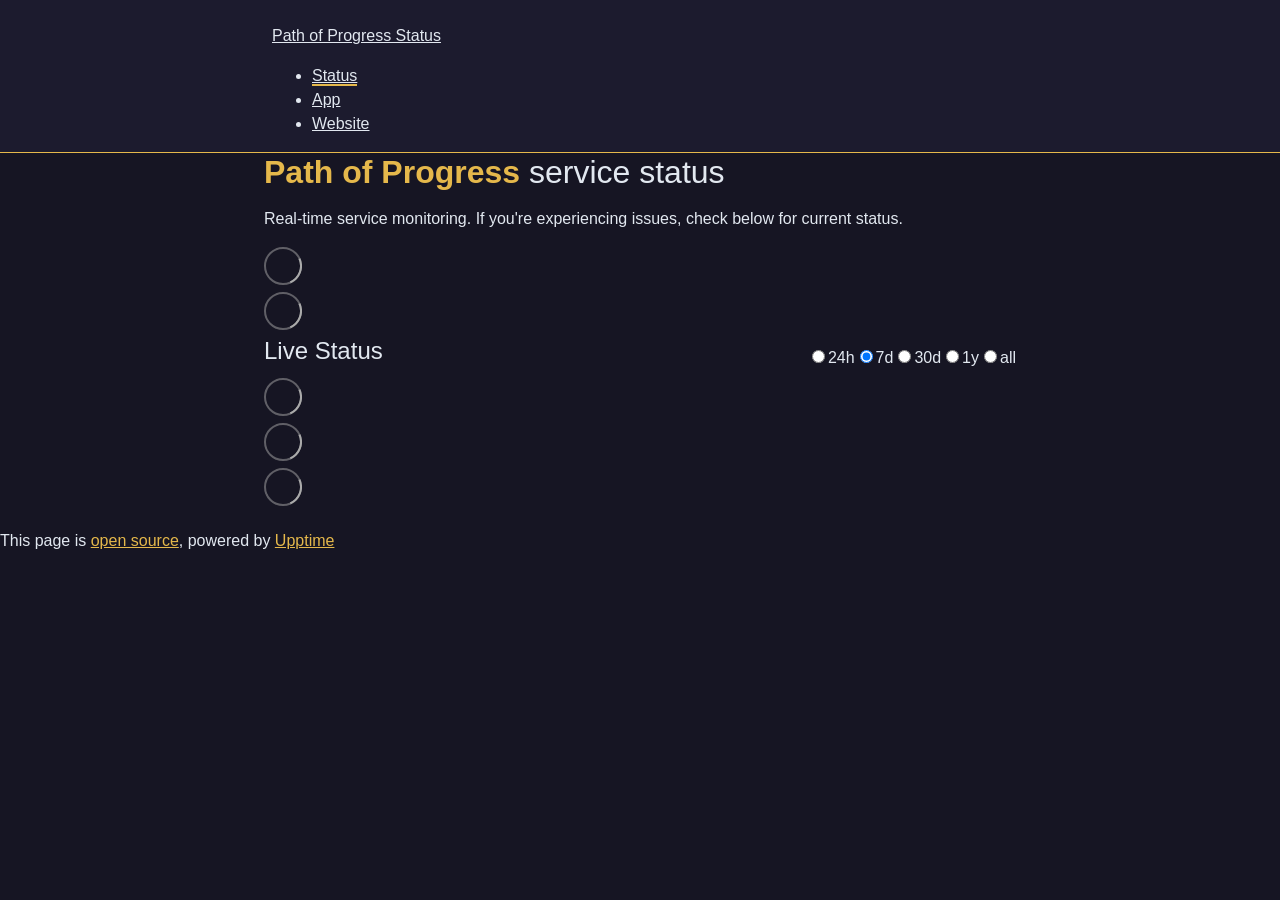
==== commit 41d74365: "deploy: f16e61b837a49d50e1bc0b3344d1f8cb5a73bd6a" ====
--- a/index.html
+++ b/index.html
@@ -1,4 +1,4 @@
-<!DOCTYPE html> <html lang=en> <head> <meta charset=utf-8> <meta content="width=device-width,initial-scale=1" name=viewport> <meta content=#333333 name=theme-color> <base href=/status/ > <link href=manifest.json rel=manifest crossorigin=use-credentials> <script>__SAPPER__={baseUrl:"/status",preloaded:[void 0,{}]};if('serviceWorker' in navigator)navigator.serviceWorker.register('/status/service-worker.js');(function(){try{eval("async function x(){}");var main="/status/client/client.b7ef9b25.js"}catch(e){main="/status/client/legacy/client.6d18a105.js"};var s=document.createElement("script");try{new Function("if(0)import('')")();s.src=main;s.type="module";s.crossOrigin="use-credentials";}catch(e){s.src="/status/client/shimport@2.0.5.js";s.setAttribute("data-main",main);}document.head.appendChild(s);}());</script> <link href=client/client-31a52aa5.css rel=stylesheet><link href=client/createOctokit-a85f76c7.css rel=stylesheet><link href=client/index-b0b6455a.css rel=stylesheet> <title>Path of Progress Status</title><link href=https://Path-of-Progress.github.io/status/themes/dark.css rel=stylesheet><link href=https://Path-of-Progress.github.io/status/global.css rel=stylesheet><link href=https://raw.githubusercontent.com/Path-of-Progress/status/master/assets/favicon.ico rel=icon type=image/svg><link href=https://raw.githubusercontent.com/Path-of-Progress/status/master/assets/favicon.ico rel=icon type=image/png><style>:root{--body-background-color:#161523;--body-text-color:#e2e8f0;--card-background-color:#1e293b;--card-border-color:#334155;--nav-background-color:#1c1b2e;--nav-border-bottom-color:#E5B84B;--nav-current-border-bottom-color:#E5B84B;--up-border-left-color:#22c55e;--up-background-color:#14532d;--down-border-left-color:#ef4444;--down-background-color:#7f1d1d;--degraded-border-left-color:#E5B84B;--degraded-background-color:#713f12;--tag-color:#161523;--tag-up-background-color:#22c55e;--tag-down-background-color:#ef4444;--tag-degraded-background-color:#E5B84B;--change-background-color:#E5B84B;--error-button-border-color:#E5B84B;--error-button-background-color:#E5B84B;--error-button-color:#161523;--submit-button-border-color:#E5B84B;--submit-button-background-color:#E5B84B;--submit-button-color:#161523;--graph-opacity:1;--graph-filter:hue-rotate(-20deg) saturate(80%)}h1 strong{color:#e5b84b!important}article{border-left-width:6px!important;border-radius:8px!important}nav a{color:#e2e8f0!important}nav a:hover{color:#e5b84b!important}footer a{color:#e5b84b!important}main.container{padding:0 1.5rem;box-sizing:border-box}article img{max-width:100%;height:auto}.live-status article{overflow:hidden}@media (max-width:768px){nav .container{flex-direction:column;gap:.5rem;padding:.75rem 1rem}nav .logo{font-size:.9rem}nav .logo img{width:36px;height:36px}nav ul{gap:.25rem;flex-wrap:wrap;justify-content:center}nav ul a{font-size:.85rem;padding:.25rem .5rem}h1{font-size:1.5rem!important;line-height:1.3}.lead{font-size:.9rem}.live-status article{flex-direction:column}.live-status article>div:last-child{width:100%!important;max-width:100%!important;height:120px}.live-status article>div:first-child{width:100%!important}.f.r{gap:.15rem}.f.r label{font-size:.8rem;padding:.2rem .4rem}h2{font-size:1.25rem}footer{font-size:.8rem;padding:1rem}}@media (max-width:480px){main.container{padding:0 .75rem}h1{font-size:1.25rem!important}nav .logo div{font-size:.8rem}nav .logo img{width:30px;height:30px}}</style> <link href=/status/client/client.b7ef9b25.js rel=modulepreload as=script crossorigin=use-credentials><link href=/status/client/client-31a52aa5.css rel=preload as=style><link href=/status/client/index.bf5c2ba8.js rel=modulepreload as=script crossorigin=use-credentials><link href=/status/client/createOctokit.9ae26616.js rel=modulepreload as=script crossorigin=use-credentials><link href=/status/client/inject_styles.803b7e80.js rel=modulepreload as=script crossorigin=use-credentials><link href=/status/client/createOctokit-a85f76c7.css rel=preload as=style><link href=/status/client/index-b0b6455a.css rel=preload as=style></head> <body> <div id=sapper> <nav class=svelte-a08hsz><div class="svelte-a08hsz container"><div><a href=https://Path-of-Progress.github.io/status class="svelte-a08hsz logo"><img alt="" class=svelte-a08hsz src=https://raw.githubusercontent.com/Path-of-Progress/status/master/assets/logo.png> <div>Path of Progress Status</div></a></div> <ul class=svelte-a08hsz><li><a href=/ class=svelte-a08hsz target=_self aria-current=page>Status</a> <li><a href=https://app.pathofprogress.ca class=svelte-a08hsz target=_self>App</a> <li><a href=https://www.pathofprogress.ca class=svelte-a08hsz target=_self>Website</a> </li> </ul></div> </nav> <main class=container> <header class=svelte-ngkazm><h1><strong>Path of Progress</strong> service status</h1> <p class="svelte-ngkazm lead">Real-time service monitoring. If you're experiencing issues, check below for current status.</header> <section class=svelte-8lnl4f><div class="svelte-68jxue loading"><svg class=svelte-68jxue height=38 stroke=#aaa width=38 xmlns=http://www.w3.org/2000/svg><g fill=none fill-rule=evenodd><g stroke-width=2 transform="translate(1 1)"><circle cx=18 cy=18 r=18 stroke-opacity=.5></circle><path d="M36 18c0-9.94-8.06-18-18-18"><animateTransform attributeName=transform dur=1s from="0 18 18" repeatCount=indefinite to="360 18 18" type=rotate></animateTransform></path></g></g></svg></div> </section> <section class=svelte-8lnl4f><div class="svelte-68jxue loading"><svg class=svelte-68jxue height=38 stroke=#aaa width=38 xmlns=http://www.w3.org/2000/svg><g fill=none fill-rule=evenodd><g stroke-width=2 transform="translate(1 1)"><circle cx=18 cy=18 r=18 stroke-opacity=.5></circle><path d="M36 18c0-9.94-8.06-18-18-18"><animateTransform attributeName=transform dur=1s from="0 18 18" repeatCount=indefinite to="360 18 18" type=rotate></animateTransform></path></g></g></svg></div> </section> <div class="svelte-fqsq6s f changed"><h2>Live Status</h2> <form class="svelte-fqsq6s f r"><div><input class=svelte-fqsq6s id=data_day name=d type=radio value=day><label class=svelte-fqsq6s for=data_day>24h</label></div> <div><input class=svelte-fqsq6s id=data_week name=d type=radio value=week checked><label class=svelte-fqsq6s for=data_week>7d</label></div> <div><input class=svelte-fqsq6s id=data_month name=d type=radio value=month><label class=svelte-fqsq6s for=data_month>30d</label></div> <div><input class=svelte-fqsq6s id=data_year name=d type=radio value=year><label class=svelte-fqsq6s for=data_year>1y</label></div> <div><input class=svelte-fqsq6s id=data_all name=d type=radio value=all><label class=svelte-fqsq6s for=data_all>all</label></div></form></div> <section class="svelte-fqsq6s live-status"><div class="svelte-68jxue loading"><svg class=svelte-68jxue height=38 stroke=#aaa width=38 xmlns=http://www.w3.org/2000/svg><g fill=none fill-rule=evenodd><g stroke-width=2 transform="translate(1 1)"><circle cx=18 cy=18 r=18 stroke-opacity=.5></circle><path d="M36 18c0-9.94-8.06-18-18-18"><animateTransform attributeName=transform dur=1s from="0 18 18" repeatCount=indefinite to="360 18 18" type=rotate></animateTransform></path></g></g></svg></div> </section> <section><div class="svelte-68jxue loading"><svg class=svelte-68jxue height=38 stroke=#aaa width=38 xmlns=http://www.w3.org/2000/svg><g fill=none fill-rule=evenodd><g stroke-width=2 transform="translate(1 1)"><circle cx=18 cy=18 r=18 stroke-opacity=.5></circle><path d="M36 18c0-9.94-8.06-18-18-18"><animateTransform attributeName=transform dur=1s from="0 18 18" repeatCount=indefinite to="360 18 18" type=rotate></animateTransform></path></g></g></svg></div> </section> <section><div class="svelte-68jxue loading"><svg class=svelte-68jxue height=38 stroke=#aaa width=38 xmlns=http://www.w3.org/2000/svg><g fill=none fill-rule=evenodd><g stroke-width=2 transform="translate(1 1)"><circle cx=18 cy=18 r=18 stroke-opacity=.5></circle><path d="M36 18c0-9.94-8.06-18-18-18"><animateTransform attributeName=transform dur=1s from="0 18 18" repeatCount=indefinite to="360 18 18" type=rotate></animateTransform></path></g></g></svg></div></section></main> <footer class=svelte-jbr799><p>This page is <a href=https://github.com/Path-of-Progress/status>open source</a>, powered by <a href=https://upptime.js.org>Upptime</a></p> </footer></div> <script> try {
+<!DOCTYPE html> <html lang=en> <head> <meta charset=utf-8> <meta content="width=device-width,initial-scale=1" name=viewport> <meta content=#333333 name=theme-color> <base href=/status/ > <link href=manifest.json rel=manifest crossorigin=use-credentials> <script>__SAPPER__={baseUrl:"/status",preloaded:[void 0,{}]};if('serviceWorker' in navigator)navigator.serviceWorker.register('/status/service-worker.js');(function(){try{eval("async function x(){}");var main="/status/client/client.b7ef9b25.js"}catch(e){main="/status/client/legacy/client.b31cd601.js"};var s=document.createElement("script");try{new Function("if(0)import('')")();s.src=main;s.type="module";s.crossOrigin="use-credentials";}catch(e){s.src="/status/client/shimport@2.0.5.js";s.setAttribute("data-main",main);}document.head.appendChild(s);}());</script> <link href=client/client-31a52aa5.css rel=stylesheet><link href=client/createOctokit-a85f76c7.css rel=stylesheet><link href=client/index-b0b6455a.css rel=stylesheet> <title>Path of Progress Status</title><link href=https://Path-of-Progress.github.io/status/themes/dark.css rel=stylesheet><link href=https://Path-of-Progress.github.io/status/global.css rel=stylesheet><link href=https://raw.githubusercontent.com/Path-of-Progress/status/master/assets/favicon.ico rel=icon type=image/svg><link href=https://raw.githubusercontent.com/Path-of-Progress/status/master/assets/favicon.ico rel=icon type=image/png><style>:root{--body-background-color:#161523;--body-text-color:#e2e8f0;--card-background-color:#1e293b;--card-border-color:#334155;--nav-background-color:#1c1b2e;--nav-border-bottom-color:#E5B84B;--nav-current-border-bottom-color:#E5B84B;--up-border-left-color:#22c55e;--up-background-color:#14532d;--down-border-left-color:#ef4444;--down-background-color:#7f1d1d;--degraded-border-left-color:#E5B84B;--degraded-background-color:#713f12;--tag-color:#161523;--tag-up-background-color:#22c55e;--tag-down-background-color:#ef4444;--tag-degraded-background-color:#E5B84B;--change-background-color:#E5B84B;--error-button-border-color:#E5B84B;--error-button-background-color:#E5B84B;--error-button-color:#161523;--submit-button-border-color:#E5B84B;--submit-button-background-color:#E5B84B;--submit-button-color:#161523;--graph-opacity:1;--graph-filter:hue-rotate(-20deg) saturate(80%)}h1 strong{color:#e5b84b!important}article{border-left-width:6px!important;border-radius:8px!important}nav a{color:#e2e8f0!important}nav a:hover{color:#e5b84b!important}footer a{color:#e5b84b!important}main.container{padding:0 1.5rem;box-sizing:border-box}article img{max-width:100%;height:auto}.live-status article{overflow:hidden}@media (max-width:768px){nav .container{flex-direction:column;gap:.5rem;padding:.75rem 1rem}nav .logo{font-size:.9rem}nav .logo img{width:36px;height:36px}nav ul{gap:.25rem;flex-wrap:wrap;justify-content:center}nav ul a{font-size:.85rem;padding:.25rem .5rem}h1{font-size:1.5rem!important;line-height:1.3}.lead{font-size:.9rem}.live-status article{flex-direction:column}.live-status article>div:last-child{width:100%!important;max-width:100%!important;height:120px}.live-status article>div:first-child{width:100%!important}.f.r{gap:.15rem}.f.r label{font-size:.8rem;padding:.2rem .4rem}h2{font-size:1.25rem}footer{font-size:.8rem;padding:1rem}}@media (max-width:480px){main.container{padding:0 .75rem}h1{font-size:1.25rem!important}nav .logo div{font-size:.8rem}nav .logo img{width:30px;height:30px}}</style> <link href=/status/client/client.b7ef9b25.js rel=modulepreload as=script crossorigin=use-credentials><link href=/status/client/client-31a52aa5.css rel=preload as=style><link href=/status/client/index.bf5c2ba8.js rel=modulepreload as=script crossorigin=use-credentials><link href=/status/client/createOctokit.9ae26616.js rel=modulepreload as=script crossorigin=use-credentials><link href=/status/client/inject_styles.803b7e80.js rel=modulepreload as=script crossorigin=use-credentials><link href=/status/client/createOctokit-a85f76c7.css rel=preload as=style><link href=/status/client/index-b0b6455a.css rel=preload as=style></head> <body> <div id=sapper> <nav class=svelte-a08hsz><div class="svelte-a08hsz container"><div><a href=https://Path-of-Progress.github.io/status class="svelte-a08hsz logo"><img alt="" class=svelte-a08hsz src=https://raw.githubusercontent.com/Path-of-Progress/status/master/assets/logo.png> <div>Path of Progress Status</div></a></div> <ul class=svelte-a08hsz><li><a href=/ class=svelte-a08hsz target=_self aria-current=page>Status</a> <li><a href=https://app.pathofprogress.ca class=svelte-a08hsz target=_self>App</a> <li><a href=https://www.pathofprogress.ca class=svelte-a08hsz target=_self>Website</a> </li> </ul></div> </nav> <main class=container> <header class=svelte-ngkazm><h1><strong>Path of Progress</strong> service status</h1> <p class="svelte-ngkazm lead">Real-time service monitoring. If you're experiencing issues, check below for current status.</header> <section class=svelte-8lnl4f><div class="svelte-68jxue loading"><svg class=svelte-68jxue height=38 stroke=#aaa width=38 xmlns=http://www.w3.org/2000/svg><g fill=none fill-rule=evenodd><g stroke-width=2 transform="translate(1 1)"><circle cx=18 cy=18 r=18 stroke-opacity=.5></circle><path d="M36 18c0-9.94-8.06-18-18-18"><animateTransform attributeName=transform dur=1s from="0 18 18" repeatCount=indefinite to="360 18 18" type=rotate></animateTransform></path></g></g></svg></div> </section> <section class=svelte-8lnl4f><div class="svelte-68jxue loading"><svg class=svelte-68jxue height=38 stroke=#aaa width=38 xmlns=http://www.w3.org/2000/svg><g fill=none fill-rule=evenodd><g stroke-width=2 transform="translate(1 1)"><circle cx=18 cy=18 r=18 stroke-opacity=.5></circle><path d="M36 18c0-9.94-8.06-18-18-18"><animateTransform attributeName=transform dur=1s from="0 18 18" repeatCount=indefinite to="360 18 18" type=rotate></animateTransform></path></g></g></svg></div> </section> <div class="svelte-fqsq6s f changed"><h2>Live Status</h2> <form class="svelte-fqsq6s f r"><div><input class=svelte-fqsq6s id=data_day name=d type=radio value=day><label class=svelte-fqsq6s for=data_day>24h</label></div> <div><input class=svelte-fqsq6s id=data_week name=d type=radio value=week checked><label class=svelte-fqsq6s for=data_week>7d</label></div> <div><input class=svelte-fqsq6s id=data_month name=d type=radio value=month><label class=svelte-fqsq6s for=data_month>30d</label></div> <div><input class=svelte-fqsq6s id=data_year name=d type=radio value=year><label class=svelte-fqsq6s for=data_year>1y</label></div> <div><input class=svelte-fqsq6s id=data_all name=d type=radio value=all><label class=svelte-fqsq6s for=data_all>all</label></div></form></div> <section class="svelte-fqsq6s live-status"><div class="svelte-68jxue loading"><svg class=svelte-68jxue height=38 stroke=#aaa width=38 xmlns=http://www.w3.org/2000/svg><g fill=none fill-rule=evenodd><g stroke-width=2 transform="translate(1 1)"><circle cx=18 cy=18 r=18 stroke-opacity=.5></circle><path d="M36 18c0-9.94-8.06-18-18-18"><animateTransform attributeName=transform dur=1s from="0 18 18" repeatCount=indefinite to="360 18 18" type=rotate></animateTransform></path></g></g></svg></div> </section> <section><div class="svelte-68jxue loading"><svg class=svelte-68jxue height=38 stroke=#aaa width=38 xmlns=http://www.w3.org/2000/svg><g fill=none fill-rule=evenodd><g stroke-width=2 transform="translate(1 1)"><circle cx=18 cy=18 r=18 stroke-opacity=.5></circle><path d="M36 18c0-9.94-8.06-18-18-18"><animateTransform attributeName=transform dur=1s from="0 18 18" repeatCount=indefinite to="360 18 18" type=rotate></animateTransform></path></g></g></svg></div> </section> <section><div class="svelte-68jxue loading"><svg class=svelte-68jxue height=38 stroke=#aaa width=38 xmlns=http://www.w3.org/2000/svg><g fill=none fill-rule=evenodd><g stroke-width=2 transform="translate(1 1)"><circle cx=18 cy=18 r=18 stroke-opacity=.5></circle><path d="M36 18c0-9.94-8.06-18-18-18"><animateTransform attributeName=transform dur=1s from="0 18 18" repeatCount=indefinite to="360 18 18" type=rotate></animateTransform></path></g></g></svg></div></section></main> <footer class=svelte-jbr799><p>This page is <a href=https://github.com/Path-of-Progress/status>open source</a>, powered by <a href=https://upptime.js.org>Upptime</a></p> </footer></div> <script> try {
         if (typeof window !== "undefined" && window.navigator && navigator.serviceWorker) {
           navigator.serviceWorker.getRegistrations().then(function (registrations) {
             for (let registration of registrations) {
